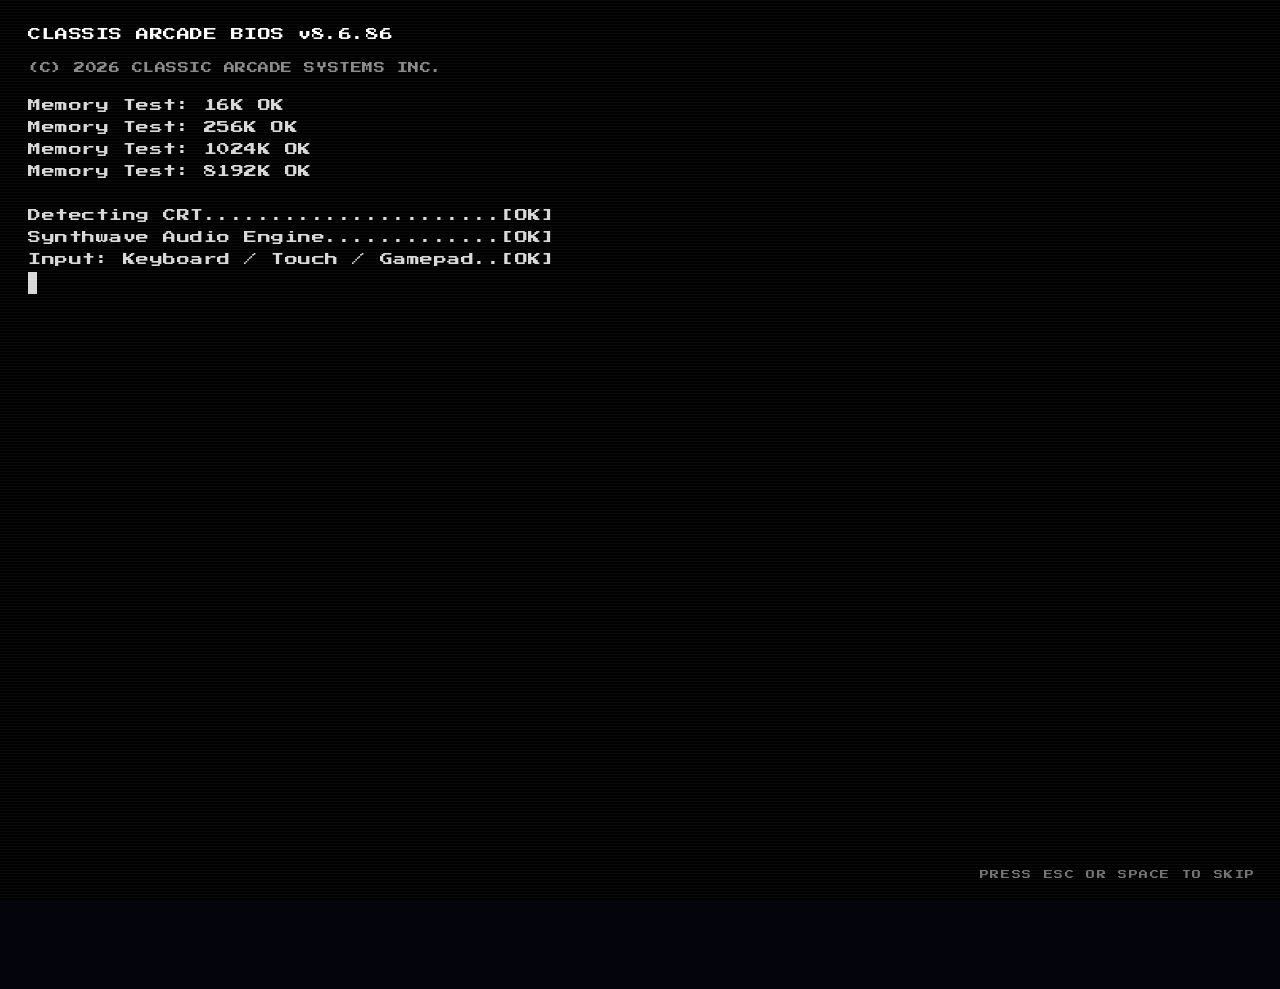
==== index.html @ fbd264af "Merge pull request #19 from Tor-zeR/dev Add OVERDRIVE music, BIOS boot overlay, and reviewer subagen" ====
<!DOCTYPE html>
<html lang="en">
<head>
  <meta charset="UTF-8">
  <meta name="viewport" content="width=device-width, initial-scale=1.0">
  <title>Classic Arcade — Play Classic Games Free Online</title>
  <meta name="description" content="Play 8 classic arcade games free in your browser. Tetrix, Chomp, Alien Wave, Neon Serpent, Robo Maze, Gold Rush, Territory and Airborne — no download, no login required.">
  <meta name="keywords" content="classic arcade games, play tetris online, pac-man online, space invaders, snake game, berzerk, lode runner, xonix, free browser games, retro arcade">
  <meta name="robots" content="index, follow">
  <link rel="canonical" href="https://classicarcade.win/">
  <meta property="og:type" content="website">
  <meta property="og:title" content="Classic Arcade — Play Classic Games Free Online">
  <meta property="og:description" content="Play 8 classic arcade games free in your browser. No download, no login required.">
  <meta property="og:url" content="https://classicarcade.win/">
  <meta property="og:site_name" content="Classic Arcade">
  <meta property="og:image" content="https://classicarcade.win/og-image.jpg">
  <meta property="og:image:width" content="1200">
  <meta property="og:image:height" content="630">
  <meta property="og:locale" content="en_US">
  <meta name="twitter:card" content="summary_large_image">
  <meta name="twitter:image" content="https://classicarcade.win/og-image.jpg">
  <meta name="twitter:title" content="Classic Arcade — Play Classic Games Free Online">
  <meta name="twitter:description" content="Play 8 classic arcade games free in your browser. Tetrix, Chomp, Alien Wave, Neon Serpent and more.">
  <script type="application/ld+json">
  {
    "@context": "https://schema.org",
    "@type": "WebSite",
    "name": "Classic Arcade",
    "url": "https://classicarcade.win/",
    "description": "Play 8 classic arcade games free in your browser. No download, no login required."
  }
  </script>
  <link rel="preconnect" href="https://fonts.googleapis.com">
  <link rel="preconnect" href="https://fonts.gstatic.com" crossorigin>
  <link href="https://fonts.googleapis.com/css2?family=Press+Start+2P&display=swap" rel="stylesheet">
  <link rel="stylesheet" href="css/style.css">
  <style>
    /* ── Background canvas ── */
    #bg {
      position: fixed;
      inset: 0;
      width: 100%;
      height: 100%;
      z-index: 0;
    }

    /* ── Page layout ── */
    .page {
      position: relative;
      z-index: 1;
      min-height: 100vh;
      min-height: 100dvh;
      display: flex;
      flex-direction: column;
      align-items: center;
    }

    /* ── Header ── */
    header {
      text-align: center;
      padding: 56px 24px 32px;
      animation: float-up 0.8s ease both;
    }

    /* Occasional neon-sign flicker — stays lit ~90% of the cycle,
       then has a brief multi-burst sputter near the end of the period. */
    @keyframes logo-flicker {
      0%,  85%           { opacity: 1;    }
      86%                { opacity: 0.15; }
      87%                { opacity: 1;    }
      88%                { opacity: 0.5;  }
      89%                { opacity: 1;    }
      90%                { opacity: 0.08; }
      91%, 93%           { opacity: 1;    }
      92%                { opacity: 0.35; }
      94%                { opacity: 0.7;  }
      95%, 100%          { opacity: 1;    }
    }

    .logo {
      font-size: clamp(32px, 7vw, 72px);
      letter-spacing: 0.22em;
      line-height: 1.3;
      display: block;
    }
    /* Each word gets a different period + delay → independent flicker */
    .logo.neon-cyan    { animation: logo-flicker  9s linear 0s      infinite; }
    .logo.neon-magenta { animation: logo-flicker 11s linear 3.4s    infinite; }

    .logo-sub {
      font-size: clamp(8px, 1.5vw, 11px);
      color: rgba(255,255,255,0.35);
      letter-spacing: 0.35em;
      margin-top: 10px;
    }

    .insert-coin {
      font-size: clamp(7px, 1.2vw, 10px);
      color: var(--green);
      letter-spacing: 0.3em;
      margin-top: 22px;
      animation: neon-pulse 1.4s ease-in-out infinite;
    }

    /* ── Games section ── */
    .games-section {
      width: 100%;
      max-width: 960px;
      padding: 16px 28px 64px;
      animation: float-up 0.8s 0.15s ease both;
    }

    .section-label {
      font-size: 8px;
      color: rgba(255,255,255,0.28);
      letter-spacing: 0.4em;
      text-align: center;
      margin-bottom: 28px;
    }

    .games-grid {
      display: grid;
      grid-template-columns: repeat(auto-fit, minmax(190px, 1fr));
      gap: 20px;
    }

    /* ── Game card ── */
    .game-card {
      position: relative;
      display: flex;
      flex-direction: column;
      align-items: center;
      text-align: center;
      text-decoration: none;
      color: var(--white);
      background: rgba(0,0,0,0.6);
      border: 2px solid transparent;
      padding: 28px 18px 22px;
      transition: transform 0.25s, box-shadow 0.25s;
      overflow: hidden;
      cursor: pointer;
    }

    /* Shine sweep on hover */
    .game-card::after {
      content: '';
      position: absolute;
      inset: 0;
      background: linear-gradient(120deg,
        transparent 30%,
        rgba(255,255,255,0.04) 50%,
        transparent 70%
      );
      opacity: 0;
      transition: opacity 0.3s;
    }
    @media (hover: hover) {
      .game-card:hover::after { opacity: 1; }
      .game-card:hover { transform: translateY(-5px); }
    }

    /* Per-card accent colors */
    .card-tetris      { border-color: var(--cyan);    box-shadow: 0 0 12px rgba(0,255,255,0.25),   inset 0 0 12px rgba(0,255,255,0.04);   }
    .card-xonix       { border-color: var(--white);   box-shadow: 0 0 12px rgba(255,255,255,0.25), inset 0 0 12px rgba(255,255,255,0.04); }
    .card-paratrooper { border-color: var(--green);   box-shadow: 0 0 12px rgba(0,255,68,0.25),    inset 0 0 12px rgba(0,255,68,0.04);    }
    .card-pacman      { border-color: var(--yellow);  box-shadow: 0 0 12px rgba(255,255,0,0.25),   inset 0 0 12px rgba(255,255,0,0.04);   }
    .card-snake       { border-color: var(--orange);  box-shadow: 0 0 12px rgba(255,136,0,0.25),   inset 0 0 12px rgba(255,136,0,0.04);   }
    .card-para        { border-color: var(--blue);    box-shadow: 0 0 12px rgba(0,136,255,0.25),   inset 0 0 12px rgba(0,136,255,0.04);   }
    .card-berzerk     { border-color: var(--purple);  box-shadow: 0 0 12px rgba(170,0,255,0.25),   inset 0 0 12px rgba(170,0,255,0.04);   }
    .card-loderunner  { border-color: var(--red);     box-shadow: 0 0 12px rgba(255,0,68,0.25),    inset 0 0 12px rgba(255,0,68,0.04);    }

    .card-tetris:hover      { box-shadow: 0 0 28px rgba(0,255,255,0.5),   inset 0 0 20px rgba(0,255,255,0.08);   }
    .card-xonix:hover       { box-shadow: 0 0 28px rgba(255,255,255,0.5), inset 0 0 20px rgba(255,255,255,0.08); }
    .card-paratrooper:hover { box-shadow: 0 0 28px rgba(0,255,68,0.5),    inset 0 0 20px rgba(0,255,68,0.08);    }
    .card-pacman:hover      { box-shadow: 0 0 28px rgba(255,255,0,0.5),   inset 0 0 20px rgba(255,255,0,0.08);   }
    .card-snake:hover       { box-shadow: 0 0 28px rgba(255,136,0,0.5),   inset 0 0 20px rgba(255,136,0,0.08);   }
    .card-para:hover        { box-shadow: 0 0 28px rgba(0,136,255,0.5),   inset 0 0 20px rgba(0,136,255,0.08);   }
    .card-berzerk:hover     { box-shadow: 0 0 28px rgba(170,0,255,0.5),   inset 0 0 20px rgba(170,0,255,0.08);   }
    .card-loderunner:hover  { box-shadow: 0 0 28px rgba(255,0,68,0.5),    inset 0 0 20px rgba(255,0,68,0.08);    }

    /* Hardcore badge */
    .hardcore-tag {
      position: absolute;
      top: 10px;
      right: 10px;
      font-size: 6px;
      letter-spacing: 0.18em;
      padding: 3px 7px;
      border: 1px solid #ff2244;
      color: #ff2244;
      text-shadow: 0 0 8px rgba(255,34,68,0.8);
      box-shadow: 0 0 8px rgba(255,34,68,0.35);
      animation: neon-pulse 1.2s ease-in-out infinite;
      pointer-events: none;
    }

    /* Disabled "coming soon" cards */
    .card-soon {
      opacity: 0.4;
      pointer-events: none;
    }

    .game-icon {
      font-size: 38px;
      line-height: 1;
      margin-bottom: 14px;
      display: block;
    }

    .game-title {
      font-size: 13px;
      letter-spacing: 0.12em;
      margin-bottom: 10px;
    }
    .card-tetris      .game-title { color: var(--cyan);    text-shadow: 0 0 10px var(--cyan);    }
    .card-xonix       .game-title { color: var(--white);   text-shadow: 0 0 10px var(--white);   }
    .card-paratrooper .game-title { color: var(--green);   text-shadow: 0 0 10px var(--green);   }
    .card-pacman      .game-title { color: var(--yellow);  text-shadow: 0 0 10px var(--yellow);  }
    .card-snake       .game-title { color: var(--orange);  text-shadow: 0 0 10px var(--orange);  }
    .card-para        .game-title { color: var(--blue);    text-shadow: 0 0 10px var(--blue);    }
    .card-berzerk     .game-title { color: var(--purple);  text-shadow: 0 0 10px var(--purple);  }
    .card-loderunner  .game-title { color: var(--red);     text-shadow: 0 0 10px var(--red);     }

    .game-desc {
      font-size: 7px;
      line-height: 2;
      color: rgba(255,255,255,0.5);
      margin-bottom: 20px;
      flex: 1;
    }

    .play-tag {
      font-size: 8px;
      letter-spacing: 0.2em;
      padding: 5px 12px;
      border: 1px solid;
    }
    .card-tetris      .play-tag { color: var(--cyan);    border-color: var(--cyan);    }
    .card-xonix       .play-tag { color: var(--white);   border-color: var(--white);   }
    .card-paratrooper .play-tag { color: var(--green);   border-color: var(--green);   }
    .card-pacman      .play-tag { color: var(--yellow);  border-color: var(--yellow);  }
    .card-snake       .play-tag { color: var(--orange);  border-color: var(--orange);  }
    .card-para        .play-tag { color: var(--blue);    border-color: var(--blue);    }
    .card-berzerk     .play-tag { color: var(--purple);  border-color: var(--purple);  }
    .card-loderunner  .play-tag { color: var(--red);     border-color: var(--red);     }

    .soon-tag {
      font-size: 7px;
      color: rgba(255,255,255,0.35);
      letter-spacing: 0.2em;
    }

    /* ── Music button ── */
    .music-btn {
      position: fixed;
      top: 16px;
      right: 20px;
      z-index: 10;
      font-family: var(--font);
      font-size: 8px;
      background: transparent;
      border: 1px solid rgba(255,0,255,0.35);
      color: rgba(255,0,255,0.6);
      padding: 5px 10px;
      cursor: pointer;
      letter-spacing: 0.1em;
      transition: all 0.15s;
    }
    @media (hover: hover) {
      .music-btn:hover { border-color: var(--magenta); color: var(--magenta); }
    }
    .music-btn:focus-visible {
      outline: 2px solid var(--magenta);
      outline-offset: 2px;
      border-color: var(--magenta);
      color: var(--magenta);
    }
    .music-btn.muted { border-color: rgba(255,255,255,0.2); color: rgba(255,255,255,0.3); }

    /* ── Footer ── */
    footer {
      font-size: 7px;
      color: rgba(255,255,255,0.2);
      letter-spacing: 0.25em;
      text-align: center;
      padding: 16px;
      margin-top: auto;
    }

    @media (max-width: 560px) {
      header { padding: 36px 16px 24px; }
      .games-section { padding: 12px 14px 40px; }
    }

    /* ── Rotate-device overlay (landscape → ask for portrait) ── */
    .rotate-prompt {
      display: none;
      position: fixed;
      inset: 0;
      z-index: 9999;
      background: #000;
      flex-direction: column;
      align-items: center;
      justify-content: center;
      gap: 20px;
    }
    .rotate-icon {
      font-size: 64px;
      color: var(--magenta);
      text-shadow: 0 0 20px var(--magenta);
      animation: rotate-hint 1.8s ease-in-out infinite;
    }
    .rotate-text {
      font-family: var(--font);
      font-size: 13px;
      color: var(--magenta);
      text-shadow: 0 0 10px var(--magenta);
      letter-spacing: 0.15em;
    }
    .rotate-sub {
      font-family: var(--font);
      font-size: 7px;
      color: rgba(255,255,255,0.4);
      letter-spacing: 0.15em;
      text-align: center;
      padding: 0 20px;
    }
    @keyframes rotate-hint {
      0%   { transform: rotate(0deg); }
      40%  { transform: rotate(-90deg); }
      60%  { transform: rotate(-90deg); }
      100% { transform: rotate(0deg); }
    }
    @media (orientation: landscape) and (max-height: 640px) {
      .rotate-prompt { display: flex; }
      .page          { display: none; }
      #music-toggle  { display: none; }
    }

    /* ── Portrait mode: 2 columns on all portrait devices ── */
    @media (orientation: portrait) {
      .games-grid {
        grid-template-columns: repeat(2, 1fr);
        gap: 16px;
      }
    }

    /* ── Portrait phones/phablets: icon + name only ──
       max-width: 640px covers phones up to ~1280px physical at DPR 2,
       or ~1920px physical at DPR 3 — well beyond any current phone.
       orientation: portrait prevents this from firing on landscape tablets. ── */
    @media (orientation: portrait) and (max-width: 640px) {
      .games-section { padding: 12px 14px 40px; }
      .games-grid { gap: 10px; }
      .game-card { padding: 20px 10px 18px; }
      .game-icon { font-size: 32px; margin-bottom: 10px; }
      .game-title { font-size: 11px; margin-bottom: 0; }
      .game-desc { display: none; }
      .play-tag { display: none; }
    }


    /* ── BIOS boot overlay (landing page only, first visit per session) ── */
    .bios-screen {
      position: fixed;
      inset: 0;
      z-index: 99999;
      background: #000;
      color: #d8d8d8;
      font-family: 'Press Start 2P', 'Courier New', monospace;
      font-size: 13px;
      line-height: 1.7;
      letter-spacing: 0.04em;
      padding: 24px 28px;
      overflow: hidden;
      transition: opacity 0.5s ease;
      pointer-events: auto;
    }
    .bios-screen.fading { opacity: 0; }
    .bios-screen.gone   { display: none; }

    /* Faint CRT scanlines on the BIOS screen */
    .bios-screen::before {
      content: '';
      position: absolute;
      inset: 0;
      background: repeating-linear-gradient(
        to bottom,
        rgba(255,255,255,0.04) 0px,
        rgba(255,255,255,0.04) 1px,
        transparent 1px,
        transparent 3px
      );
      pointer-events: none;
    }

    .bios-header {
      color: #ffffff;
      margin-bottom: 14px;
    }
    .bios-header .bios-version { color: #d8d8d8; }
    .bios-copyright { color: #8a8a8a; margin-bottom: 16px; font-size: 11px; }
    .bios-line     { white-space: pre; }
    .bios-ok       { color: #2cff5a; }
    .bios-detect   { color: #d8d8d8; }
    .bios-game     { color: #b8b8b8; }
    .bios-cursor {
      display: inline-block;
      width: 0.7em;
      background: #d8d8d8;
      animation: bios-blink 0.6s steps(1) infinite;
      color: transparent;
    }
    @keyframes bios-blink {
      50% { background: transparent; }
    }

    .bios-skip-hint {
      position: absolute;
      bottom: 18px;
      right: 24px;
      font-size: 9px;
      color: rgba(255,255,255,0.45);
      letter-spacing: 0.18em;
    }
    .bios-loading {
      position: absolute;
      inset: 0;
      display: none;
      align-items: center;
      justify-content: center;
      font-size: 18px;
      color: #ffffff;
      letter-spacing: 0.2em;
      animation: bios-load-pulse 0.6s ease-in-out infinite alternate;
    }
    .bios-screen.loading .bios-loading { display: flex; }
    .bios-screen.loading .bios-body,
    .bios-screen.loading .bios-skip-hint { opacity: 0; }
    @keyframes bios-load-pulse {
      from { opacity: 0.55; }
      to   { opacity: 1;    }
    }

    @media (max-width: 640px) {
      .bios-screen { font-size: 10px; padding: 16px 14px; }
      .bios-copyright { font-size: 8px; }
      .bios-skip-hint { font-size: 7px; bottom: 12px; right: 14px; }
      .bios-loading { font-size: 14px; }
    }

  </style>
</head>
<body>
  <div class="bios-screen" id="bios-screen" aria-hidden="true">
    <div class="bios-body" id="bios-body">
      <div class="bios-header">
        CLASSIS ARCADE BIOS v8.6.86<span class="bios-version"></span>
      </div>
      <div class="bios-copyright">(C) 2026 CLASSIC ARCADE SYSTEMS INC.</div>
      <div id="bios-lines"></div>
      <div class="bios-line" id="bios-prompt"><span class="bios-cursor">_</span></div>
    </div>
    <div class="bios-skip-hint">PRESS ESC OR SPACE TO SKIP</div>
    <div class="bios-loading" id="bios-loading">LOADING HOME PAGE...</div>
  </div>

  <script>
    // ── BIOS boot sequence (landing page only, once per session) ──
    (function () {
      const bios = document.getElementById('bios-screen');
      if (!bios) return;

      // Skip if already shown in this session
      let alreadyShown = false;
      try { alreadyShown = sessionStorage.getItem('bios_done') === '1'; } catch (e) {}
      if (alreadyShown) { bios.classList.add('gone'); return; }

      const linesEl  = document.getElementById('bios-lines');
      const promptEl = document.getElementById('bios-prompt');

      // POST sequence. Each step: { text, delay (ms before next), cls }
      // Total runtime ~4.3s before the LOADING flash.
      const steps = [
        { text: 'Memory Test: 16K OK',         delay: 80 },
        { text: 'Memory Test: 256K OK',        delay: 90 },
        { text: 'Memory Test: 1024K OK',       delay: 110 },
        { text: 'Memory Test: 8192K OK',       delay: 160 },
        { text: '',                            delay: 120 },
        { text: 'Detecting CRT......................[OK]',         delay: 220, cls: 'bios-detect' },
        { text: 'Synthwave Audio Engine.............[OK]',         delay: 230, cls: 'bios-detect' },
        { text: 'Input: Keyboard / Touch / Gamepad..[OK]',         delay: 230, cls: 'bios-detect' },
        { text: 'Coin Slot.........................[INF]',         delay: 230, cls: 'bios-detect' },
        { text: '',                            delay: 140 },
        { text: 'Loading Game Cartridges:',     delay: 200 },
        { text: '  > TETRIX............[OK]',   delay: 140, cls: 'bios-game' },
        { text: '  > CHOMP.............[OK]',   delay: 140, cls: 'bios-game' },
        { text: '  > ALIEN WAVE........[OK]',   delay: 140, cls: 'bios-game' },
        { text: '  > NEON SERPENT......[OK]',   delay: 140, cls: 'bios-game' },
        { text: '  > ROBO MAZE.........[OK]',   delay: 140, cls: 'bios-game' },
        { text: '  > AIRBORNE..........[OK]',   delay: 140, cls: 'bios-game' },
        { text: '  > TERRITORY.........[OK]',   delay: 140, cls: 'bios-game' },
        { text: '  > GOLD RUSH.........[OK]',   delay: 200, cls: 'bios-game' },
        { text: '',                            delay: 140 },
        { text: '8 CARTRIDGES READY.',          delay: 380 },
      ];

      let stepIdx = 0;
      let timers  = [];
      let done    = false;

      function clearTimers() {
        for (let i = 0; i < timers.length; i++) clearTimeout(timers[i]);
        timers = [];
      }

      function appendLine(text, cls) {
        const div = document.createElement('div');
        div.className = 'bios-line' + (cls ? ' ' + cls : '');
        // Use a non-breaking space so empty lines still take vertical room.
        div.textContent = text || ' ';
        linesEl.appendChild(div);
      }

      function runStep() {
        if (done) return;
        if (stepIdx >= steps.length) { finishPOST(); return; }
        const s = steps[stepIdx++];
        appendLine(s.text, s.cls);
        // Keep the cursor pinned to the bottom by moving it past the new line.
        linesEl.parentNode.insertBefore(promptEl, linesEl.nextSibling);
        timers.push(setTimeout(runStep, s.delay));
      }

      function finishPOST() {
        if (done) return;
        // Show the LOADING flash for ~500ms, then fade the screen out.
        bios.classList.add('loading');
        timers.push(setTimeout(reveal, 600));
      }

      function reveal() {
        if (done) return;
        done = true;
        clearTimers();
        try { sessionStorage.setItem('bios_done', '1'); } catch (e) {}
        bios.classList.add('fading');
        // Remove from layout after the 0.5s opacity transition finishes.
        setTimeout(function () { bios.classList.add('gone'); }, 550);
      }

      function onSkip(e) {
        const k = e.key;
        if (k === 'Escape' || k === ' ' || k === 'Spacebar') {
          e.preventDefault();
          finishPOST();
        }
      }

      document.addEventListener('keydown', onSkip, { once: false });
      // Kick the sequence off.
      timers.push(setTimeout(runStep, 180));
    })();
  </script>

  <canvas id="bg"></canvas>
  <button class="music-btn muted" id="music-toggle">♪ OFF</button>

  <div class="rotate-prompt" id="rotate-prompt">
    <div class="rotate-icon">⟳</div>
    <div class="rotate-text">ROTATE DEVICE</div>
    <div class="rotate-sub">CLASSIC ARCADE IS BEST IN PORTRAIT MODE</div>
  </div>

  <div class="page">
    <header>
      <span class="logo neon-cyan">CLASSIC</span>
      <span class="logo neon-magenta">ARCADE</span>
      <p class="logo-sub">EST. 1980 · REMASTERED 2026</p>
      <p class="insert-coin">► INSERT COIN TO CONTINUE ◄</p>
    </header>

    <main class="games-section">
      <p class="section-label">// SELECT YOUR GAME //</p>
      <div class="games-grid">

        <a href="tetris/index.html" class="game-card card-tetris">
          <span class="game-icon">▦</span>
          <h2 class="game-title">TETRIX</h2>
          <p class="game-desc">Stack the falling<br>tetrominoes.<br>Clear the lines.</p>
          <span class="play-tag">► PLAY</span>
        </a>

        <a href="xonix/index.html" class="game-card card-xonix">
          <span class="game-icon">◈</span>
          <h2 class="game-title">TERRITORY</h2>
          <p class="game-desc">Capture territory<br>without getting<br>intercepted.</p>
          <span class="play-tag">► PLAY</span>
        </a>

        <a href="space-invaders/index.html" class="game-card card-paratrooper">
          <span class="game-icon">👾</span>
          <h2 class="game-title">ALIEN WAVE</h2>
          <p class="game-desc">Defend Earth from<br>the alien fleet<br>descending above.</p>
          <span class="play-tag">► PLAY</span>
        </a>

        <a href="pac-man/index.html" class="game-card card-pacman">
          <span class="game-icon">◕</span>
          <h2 class="game-title">CHOMP</h2>
          <p class="game-desc">Eat the dots.<br>Dodge the ghosts.<br>3 different mazes.</p>
          <span class="play-tag">► PLAY</span>
        </a>

        <a href="snake/index.html" class="game-card card-snake">
          <span class="game-icon">🐍</span>
          <h2 class="game-title">NEON SERPENT</h2>
          <p class="game-desc">Eat. Grow. Don't<br>bite your own tail.<br>How long can you last?</p>
          <span class="play-tag">► PLAY</span>
        </a>

        <a href="lode-runner/index.html" class="game-card card-loderunner">
          <span class="game-icon">🏆</span>
          <h2 class="game-title">GOLD RUSH</h2>
          <p class="game-desc">Collect the gold.<br>Dig traps for guards.<br>Escape every level.</p>
          <span class="play-tag">► PLAY</span>
        </a>

        <a href="paratrooper/index.html" class="game-card card-para">
          <span class="game-icon">🪂</span>
          <h2 class="game-title">AIRBORNE</h2>
          <p class="game-desc">Man the turret.<br>Shoot down planes<br>and paratroopers.</p>
          <span class="play-tag">► PLAY</span>
        </a>

        <a href="berzerk/index.html" class="game-card card-berzerk">
          <span class="game-icon">🤖</span>
          <h2 class="game-title">ROBO MAZE</h2>
          <p class="game-desc">Blast the robots.<br>Escape each room.<br>Evil Brotto won't stop.</p>
          <span class="play-tag">► PLAY</span>
        </a>

      </div>
    </main>

    <footer>© 2026 CLASSIC ARCADE · VIBECODED BY Bažin_z_Jožin</footer>
    <p class="disclaimer">Fan-made tribute · Not affiliated with or endorsed by any original game publisher</p>
  </div>

  <script src="js/common.js"></script>
  <script>
    NeonArcade.setTrack(0);  // landing page starts silent; first click → CHIP
    document.getElementById('music-toggle').addEventListener('click', function () {
      const { track, name } = NeonArcade.cycleTrack();
      this.textContent = '♪ ' + name;
      this.classList.toggle('muted', track === 0);
    });
  </script>

  <!-- Synthwave background -->
  <script>
    (function () {
      const canvas = document.getElementById('bg');
      const ctx    = canvas.getContext('2d');
      let W, H, t = 0;

      // Pre-initialise each star with its own random blink frequency and phase
      const STARS = Array.from({ length: 90 }, (_, i) => ({
        fx: Math.abs(Math.sin(i * 127.3)),   // x position fraction (0-1)
        fy: Math.abs(Math.sin(i * 311.7)),   // y position fraction (0-1)
        sz: 0.4 + Math.abs(Math.sin(i * 53.1)) * 0.9,
        freq:  0.4 + Math.random() * 2.8,   // blink speed: some slow, some fast
        phase: Math.random() * Math.PI * 2, // random start offset
      }));

      // ── Shooting stars & comets state ────────────────────────
      let shootingStars = [];
      let comets        = [];
      let ssTimer = 1 + Math.random() * 2;   // seconds until next shooting star
      let cmTimer = 5 + Math.random() * 8;   // seconds until next comet

      function spawnShootingStar() {
        const spd = 380 + Math.random() * 280;
        const deg = (72 + Math.random() * 36) * Math.PI / 180; // nearly vertical, slight tilt
        const dir = Math.random() < 0.5 ? 1 : -1;
        shootingStars.push({
          x: Math.random() * W,
          y: Math.random() * H * 0.5,
          vx: dir * spd * Math.cos(deg),
          vy: spd * Math.sin(deg),
          tailLen: 22 + Math.random() * 28,
          life: 1,
          decay: 1 / (0.22 + Math.random() * 0.22),
          spd,
        });
      }

      function spawnComet() {
        const spd  = 160 + Math.random() * 140;
        const deg  = (12 + Math.random() * 28) * Math.PI / 180; // shallow diagonal
        const dir  = Math.random() < 0.6 ? 1 : -1;
        const rgbs = [[255,255,255],[200,255,255],[255,210,255],[255,255,200]];
        comets.push({
          x: dir === 1 ? -80 : W + 80,
          y: 20 + Math.random() * H * 0.42,
          vx: dir * spd * Math.cos(deg),
          vy: spd * Math.sin(deg),
          tailLen: 90 + Math.random() * 90,
          life: 1,
          decay: 1 / (1.0 + Math.random() * 1.0),
          spd,
          rgb: rgbs[Math.floor(Math.random() * rgbs.length)],
          hw: 2.5 + Math.random() * 1.5,
        });
      }

      function resize() {
        W = canvas.width  = window.innerWidth;
        H = canvas.height = window.innerHeight;
      }

      function draw() {
        // ── Sky ──
        const sky = ctx.createLinearGradient(0, 0, 0, H * 0.66);
        sky.addColorStop(0,   '#010010');
        sky.addColorStop(0.5, '#0c0022');
        sky.addColorStop(1,   '#1a0035');
        ctx.fillStyle = sky;
        ctx.fillRect(0, 0, W, H * 0.66);

        // ── Ground ──
        const gnd = ctx.createLinearGradient(0, H * 0.66, 0, H);
        gnd.addColorStop(0, '#0a0018');
        gnd.addColorStop(1, '#020008');
        ctx.fillStyle = gnd;
        ctx.fillRect(0, H * 0.66, W, H * 0.34);

        const hor = H * 0.66;
        const cx  = W / 2;

        // ── Stars (each blinks at its own random rate) ──
        for (const s of STARS) {
          const sx = s.fx * W;
          const sy = s.fy * hor * 0.88;
          // Squared sine gives brief bright flashes rather than slow fades
          const raw = Math.sin(s.phase + t * s.freq);
          const br  = 0.08 + 0.92 * raw * raw;
          ctx.fillStyle = `rgba(255,255,255,${br * 0.9})`;
          ctx.beginPath();
          ctx.arc(sx, sy, s.sz, 0, Math.PI * 2);
          ctx.fill();
        }

        // ── Shooting stars ──
        for (const s of shootingStars) {
          const nx = s.vx / s.spd, ny = s.vy / s.spd;
          const tx = s.x - nx * s.tailLen * s.life;
          const ty = s.y - ny * s.tailLen * s.life;
          const a  = s.life * 0.9;
          const sg = ctx.createLinearGradient(tx, ty, s.x, s.y);
          sg.addColorStop(0, 'rgba(255,255,255,0)');
          sg.addColorStop(1, `rgba(255,255,255,${a})`);
          ctx.strokeStyle = sg;
          ctx.lineWidth   = 1.5;
          ctx.beginPath(); ctx.moveTo(tx, ty); ctx.lineTo(s.x, s.y); ctx.stroke();
          ctx.fillStyle = `rgba(255,255,255,${a})`;
          ctx.beginPath(); ctx.arc(s.x, s.y, 1.5, 0, Math.PI * 2); ctx.fill();
        }

        // ── Comets ──
        ctx.lineCap = 'round';
        for (const c of comets) {
          const nx = c.vx / c.spd, ny = c.vy / c.spd;
          const tx = c.x - nx * c.tailLen;
          const ty = c.y - ny * c.tailLen;
          const a  = Math.min(1, c.life * 3) * c.life * 0.85;
          const [r, g, b] = c.rgb;
          const cg = ctx.createLinearGradient(tx, ty, c.x, c.y);
          cg.addColorStop(0,   `rgba(${r},${g},${b},0)`);
          cg.addColorStop(0.5, `rgba(${r},${g},${b},${a * 0.3})`);
          cg.addColorStop(1,   `rgba(${r},${g},${b},${a})`);
          ctx.strokeStyle = cg;
          ctx.lineWidth   = c.hw;
          ctx.beginPath(); ctx.moveTo(tx, ty); ctx.lineTo(c.x, c.y); ctx.stroke();
          // Glowing head
          ctx.shadowColor = `rgba(${r},${g},${b},0.9)`;
          ctx.shadowBlur  = 14;
          ctx.fillStyle   = `rgba(${r},${g},${b},${a})`;
          ctx.beginPath(); ctx.arc(c.x, c.y, c.hw + 1.5, 0, Math.PI * 2); ctx.fill();
          ctx.shadowBlur  = 0;
        }
        ctx.lineCap = 'butt';

        // ── Sun glow halo ──
        const halo = ctx.createRadialGradient(cx, hor, 0, cx, hor, (H > W ? H : W) * 0.55);
        halo.addColorStop(0,   'rgba(255,0,140,0.45)');
        halo.addColorStop(0.3, 'rgba(180,0,220,0.18)');
        halo.addColorStop(1,   'transparent');
        ctx.fillStyle = halo;
        ctx.fillRect(0, 0, W, H * 0.66);

        // ── Sun half-circle ──
        const sunR = (H > W ? H : Math.min(W, H)) * 0.13;
        ctx.save();
        ctx.beginPath();
        ctx.arc(cx, hor, sunR, Math.PI, 0);
        ctx.closePath();
        const sunG = ctx.createRadialGradient(cx, hor - sunR * 0.3, 0, cx, hor, sunR);
        sunG.addColorStop(0,   '#ffffff');
        sunG.addColorStop(0.15,'#ffaaff');
        sunG.addColorStop(0.5, '#ff00aa');
        sunG.addColorStop(1,   '#8800ff');
        ctx.fillStyle = sunG;
        ctx.fill();
        // Horizontal stripe mask
        const stripes = 9;
        for (let i = 0; i < stripes; i++) {
          const frac = i / stripes;
          const ly   = hor - sunR * (1 - frac) * 0.92;
          const hw   = Math.sqrt(Math.max(0, sunR * sunR - (ly - hor) ** 2));
          ctx.fillStyle = 'rgba(6,0,18,0.6)';
          ctx.fillRect(cx - hw, ly - 1.8, hw * 2, 3.6);
        }
        ctx.restore();

        // ── Perspective grid (ground) ──
        const speed  = 0.18;
        const offset = (t * speed) % 1;
        const VP = hor; // vanishing point y
        const linesV = 18;
        const linesH = 16;

        ctx.save();

        // Vertical lines — gradient is identical for every line, build it once.
        const vLg = ctx.createLinearGradient(0, VP, 0, H);
        vLg.addColorStop(0, 'rgba(0,255,255,0)');
        vLg.addColorStop(0.25, 'rgba(0,255,255,0.45)');
        vLg.addColorStop(1, 'rgba(0,255,255,0.12)');
        ctx.strokeStyle = vLg;
        ctx.lineWidth   = 1;
        for (let i = -linesV; i <= linesV; i++) {
          const xf = i / linesV;
          const xH = cx + xf * W * 0.55;  // at horizon (narrower)
          const xB = cx + xf * W * 3.5;   // at bottom  (wider)
          ctx.beginPath();
          ctx.moveTo(xH, VP);
          ctx.lineTo(xB, H);
          ctx.stroke();
        }

        // Horizontal lines (scrolling)
        for (let i = 0; i <= linesH; i++) {
          const p = (i + offset) / linesH;
          const y = VP + (H - VP) * p;
          const tf = (y - VP) / (H - VP);
          const hw = (W * 0.55 + W * 3 * tf);
          const alpha = tf * 0.55;
          ctx.strokeStyle = `rgba(255,0,255,${alpha})`;
          ctx.lineWidth   = 1;
          ctx.beginPath();
          ctx.moveTo(cx - hw, y);
          ctx.lineTo(cx + hw, y);
          ctx.stroke();
        }

        ctx.restore();
      }

      let lastTime = 0;
      let rafId    = 0;
      function loop(now) {
        const dt = lastTime ? Math.min((now - lastTime) / 1000, 0.05) : 0;
        lastTime = now;
        t += dt;

        // Shooting stars — spawn & update
        ssTimer -= dt;
        if (ssTimer <= 0) { spawnShootingStar(); ssTimer = 1.5 + Math.random() * 3; }
        for (const s of shootingStars) {
          s.x += s.vx * dt; s.y += s.vy * dt; s.life -= s.decay * dt;
        }
        shootingStars = shootingStars.filter(s => s.life > 0 && s.y < H * 0.68);

        // Comets — spawn & update
        cmTimer -= dt;
        if (cmTimer <= 0) { spawnComet(); cmTimer = 7 + Math.random() * 10; }
        for (const c of comets) {
          c.x += c.vx * dt; c.y += c.vy * dt; c.life -= c.decay * dt;
        }
        comets = comets.filter(c => c.life > 0 && c.y < H * 0.68 && c.x > -200 && c.x < W + 200);

        draw();
        rafId = requestAnimationFrame(loop);
      }

      // Live reaction to the OS reduced-motion setting — flipping the toggle
      // pauses/resumes the synthwave loop without requiring a page reload.
      const reduceMotion = window.matchMedia('(prefers-reduced-motion: reduce)');
      function applyMotionPreference() {
        if (reduceMotion.matches) {
          if (rafId) { cancelAnimationFrame(rafId); rafId = 0; }
          draw();   // single static frame
        } else if (!rafId) {
          lastTime = 0;
          rafId = requestAnimationFrame(loop);
        }
      }
      reduceMotion.addEventListener('change', applyMotionPreference);

      window.addEventListener('resize', resize);
      resize();
      applyMotionPreference();
    })();
  </script>

</body>
</html>
---- css/style.css ----
@import url('https://fonts.googleapis.com/css2?family=Press+Start+2P&display=swap');

/* ============================================================
   CSS Variables
   ============================================================ */
:root {
  --cyan:    #00ffff;
  --magenta: #ff00ff;
  --green:   #00ff44;
  --yellow:  #ffff00;
  --orange:  #ff8800;
  --pink:    #ff0088;
  --blue:    #0088ff;
  --red:     #ff0044;
  --purple:  #aa00ff;
  --white:   #ffffff;
  --bg:      #04040c;
  --font:    'Press Start 2P', 'Courier New', monospace;
}

/* ============================================================
   Reset & Base
   ============================================================ */
*, *::before, *::after {
  margin: 0;
  padding: 0;
  box-sizing: border-box;
}

html, body {
  height: 100%;
  background: var(--bg);
  color: var(--white);
  font-family: var(--font);
  overflow-x: hidden;
}

/* ============================================================
   CRT Effects
   ============================================================ */

/* Scanlines */
body::after {
  content: '';
  position: fixed;
  inset: 0;
  background: repeating-linear-gradient(
    0deg,
    transparent 0px,
    transparent 3px,
    rgba(0, 0, 0, 0.18) 3px,
    rgba(0, 0, 0, 0.18) 4px
  );
  pointer-events: none;
  z-index: 9998;
  animation: crt-flicker 12s infinite;
}

/* Vignette */
body::before {
  content: '';
  position: fixed;
  inset: 0;
  background: radial-gradient(ellipse at center,
    transparent 55%,
    rgba(0, 0, 0, 0.65) 100%
  );
  pointer-events: none;
  z-index: 9997;
}

@keyframes crt-flicker {
  0%,  88%, 90%, 92%, 95%, 100% { opacity: 1; }
  89% { opacity: 0.96; }
  91% { opacity: 0.93; }
  93% { opacity: 0.98; }
  96% { opacity: 0.91; }
}

/* ============================================================
   Neon Text
   ============================================================ */
.neon-cyan    { color: var(--cyan);    text-shadow: 0 0 6px var(--cyan),    0 0 14px var(--cyan),    0 0 30px var(--cyan);    }
.neon-magenta { color: var(--magenta); text-shadow: 0 0 6px var(--magenta), 0 0 14px var(--magenta), 0 0 30px var(--magenta); }
.neon-green   { color: var(--green);   text-shadow: 0 0 6px var(--green),   0 0 14px var(--green),   0 0 30px var(--green);   }
.neon-yellow  { color: var(--yellow);  text-shadow: 0 0 6px var(--yellow),  0 0 14px var(--yellow),  0 0 30px var(--yellow);  }
.neon-pink    { color: var(--pink);    text-shadow: 0 0 6px var(--pink),    0 0 14px var(--pink),    0 0 30px var(--pink);    }
.neon-orange  { color: var(--orange);  text-shadow: 0 0 6px var(--orange),  0 0 14px var(--orange),  0 0 30px var(--orange);  }

/* ============================================================
   Neon Borders
   ============================================================ */
.neon-border-cyan    { border: 2px solid var(--cyan);    box-shadow: 0 0 8px var(--cyan),    inset 0 0 8px rgba(0,255,255,0.08);    }
.neon-border-magenta { border: 2px solid var(--magenta); box-shadow: 0 0 8px var(--magenta), inset 0 0 8px rgba(255,0,255,0.08); }
.neon-border-green   { border: 2px solid var(--green);   box-shadow: 0 0 8px var(--green),   inset 0 0 8px rgba(0,255,68,0.08);   }
.neon-border-yellow  { border: 2px solid var(--yellow);  box-shadow: 0 0 8px var(--yellow),  inset 0 0 8px rgba(255,255,0,0.08);  }

/* ============================================================
   Animations
   ============================================================ */
@keyframes neon-pulse {
  0%, 100% { opacity: 1; }
  50%       { opacity: 0.65; }
}

@keyframes neon-flicker {
  0%, 18%, 20%, 22%, 53%, 55%, 100% { opacity: 1;   }
  19%, 21%, 54%                      { opacity: 0.3; }
}

@keyframes float-up {
  from { transform: translateY(6px); opacity: 0; }
  to   { transform: translateY(0);   opacity: 1; }
}

.pulse   { animation: neon-pulse   2s ease-in-out infinite; }
.flicker { animation: neon-flicker 5s linear infinite; }

/* ============================================================
   Shared UI Components
   ============================================================ */

/* Back link */
.back-link {
  font-family: var(--font);
  font-size: 9px;
  color: var(--cyan);
  text-decoration: none;
  letter-spacing: 0.15em;
  display: inline-flex;
  align-items: center;
  gap: 8px;
  transition: text-shadow 0.2s;
}
@media (hover: hover) {
  .back-link:hover { text-shadow: 0 0 12px var(--cyan); }
}
.back-link:focus-visible {
  outline: 2px solid var(--cyan);
  outline-offset: 3px;
  text-shadow: 0 0 12px var(--cyan);
}

/* Stat box */
.stat-box {
  padding: 10px 14px;
  background: rgba(0,0,0,0.5);
  border: 1px solid rgba(0,255,255,0.25);
}
.stat-label {
  font-size: 7px;
  color: rgba(255,255,255,0.4);
  letter-spacing: 0.2em;
  margin-bottom: 6px;
}
.stat-value {
  font-size: 14px;
  color: var(--cyan);
  text-shadow: 0 0 8px var(--cyan);
}

/* Button */
.btn {
  font-family: var(--font);
  font-size: 10px;
  letter-spacing: 0.15em;
  padding: 10px 20px;
  background: transparent;
  border: 2px solid var(--cyan);
  color: var(--cyan);
  box-shadow: 0 0 8px var(--cyan), inset 0 0 8px rgba(0,255,255,0.05);
  cursor: pointer;
  transition: all 0.15s;
  text-transform: uppercase;
}
@media (hover: hover) {
  .btn:hover {
    background: rgba(0,255,255,0.12);
    box-shadow: 0 0 20px var(--cyan), inset 0 0 16px rgba(0,255,255,0.12);
  }
}
.btn:active { transform: scale(0.96); }
.btn:focus-visible {
  outline: 2px solid var(--cyan);
  outline-offset: 3px;
  background: rgba(0,255,255,0.12);
}

/* Music controls group (track cycle + mute, right side of topbar) */
.music-controls {
  display: flex;
  align-items: center;
  gap: 6px;
}

/* Music mute button (shared across all games) */
.music-mute-btn {
  font-family: var(--font);
  font-size: 8px;
  background: transparent;
  border: 1px solid rgba(0,255,0,0.45);
  color: rgba(0,255,0,0.75);
  padding: 5px 10px;
  cursor: pointer;
  letter-spacing: 0.1em;
  transition: all 0.15s;
}
@media (hover: hover) {
  .music-mute-btn:hover { border-color: var(--green); color: var(--green); }
}
.music-mute-btn:focus-visible {
  outline: 2px solid var(--green);
  outline-offset: 2px;
  border-color: var(--green);
  color: var(--green);
}
.music-mute-btn.off   { border-color: rgba(255,255,255,0.2); color: rgba(255,255,255,0.3); }

/* Pause button (mobile only, shared across all games) */
.pause-btn {
  display: none;
  font-family: var(--font);
  font-size: 10px;
  background: transparent;
  border: 1px solid rgba(255,255,255,0.35);
  color: rgba(255,255,255,0.75);
  padding: 5px 10px;
  cursor: pointer;
  letter-spacing: 0.1em;
  transition: all 0.15s;
}
.pause-btn:active { background: rgba(255,255,255,0.12); }
.pause-btn:focus-visible {
  outline: 2px solid rgba(255,255,255,0.85);
  outline-offset: 2px;
  background: rgba(255,255,255,0.12);
  color: rgba(255,255,255,1);
}
@media (pointer: coarse) {
  .pause-btn { display: inline-block; }
}

/* Generic hide utility (the per-game .overlay.hidden rules still work — both
   apply display:none and the cascade stays predictable). */
.hidden { display: none !important; }

/* Scrollbar */
::-webkit-scrollbar { width: 4px; }
::-webkit-scrollbar-track { background: var(--bg); }
::-webkit-scrollbar-thumb { background: var(--cyan); box-shadow: 0 0 6px var(--cyan); }

/* Static synthwave background (shared by per-game pages that don't render
   their own animated background). Used as a sibling of .page. */
.bg-static {
  position: fixed;
  inset: 0;
  z-index: 0;
  background: radial-gradient(ellipse at 50% 110%, #1a0035 0%, #0a0018 40%, #020008 100%);
  pointer-events: none;
}

/* Disclaimer */
.disclaimer {
  font-family: var(--font);
  font-size: 7px;
  color: rgba(255,255,255,0.45);
  text-align: center;
  padding: 12px 16px 18px;
  letter-spacing: 0.08em;
  line-height: 2;
}

/* ============================================================
   Reduced Motion — global kill switch for the persistent CRT
   flicker, neon pulses, logo flicker, rotate-hint, float-up,
   etc. Per-game animations inherit this via the universal rule.
   ============================================================ */
@media (prefers-reduced-motion: reduce) {
  *,
  *::before,
  *::after {
    animation-duration: 0.001ms !important;
    animation-iteration-count: 1 !important;
    transition-duration: 0.001ms !important;
  }
}
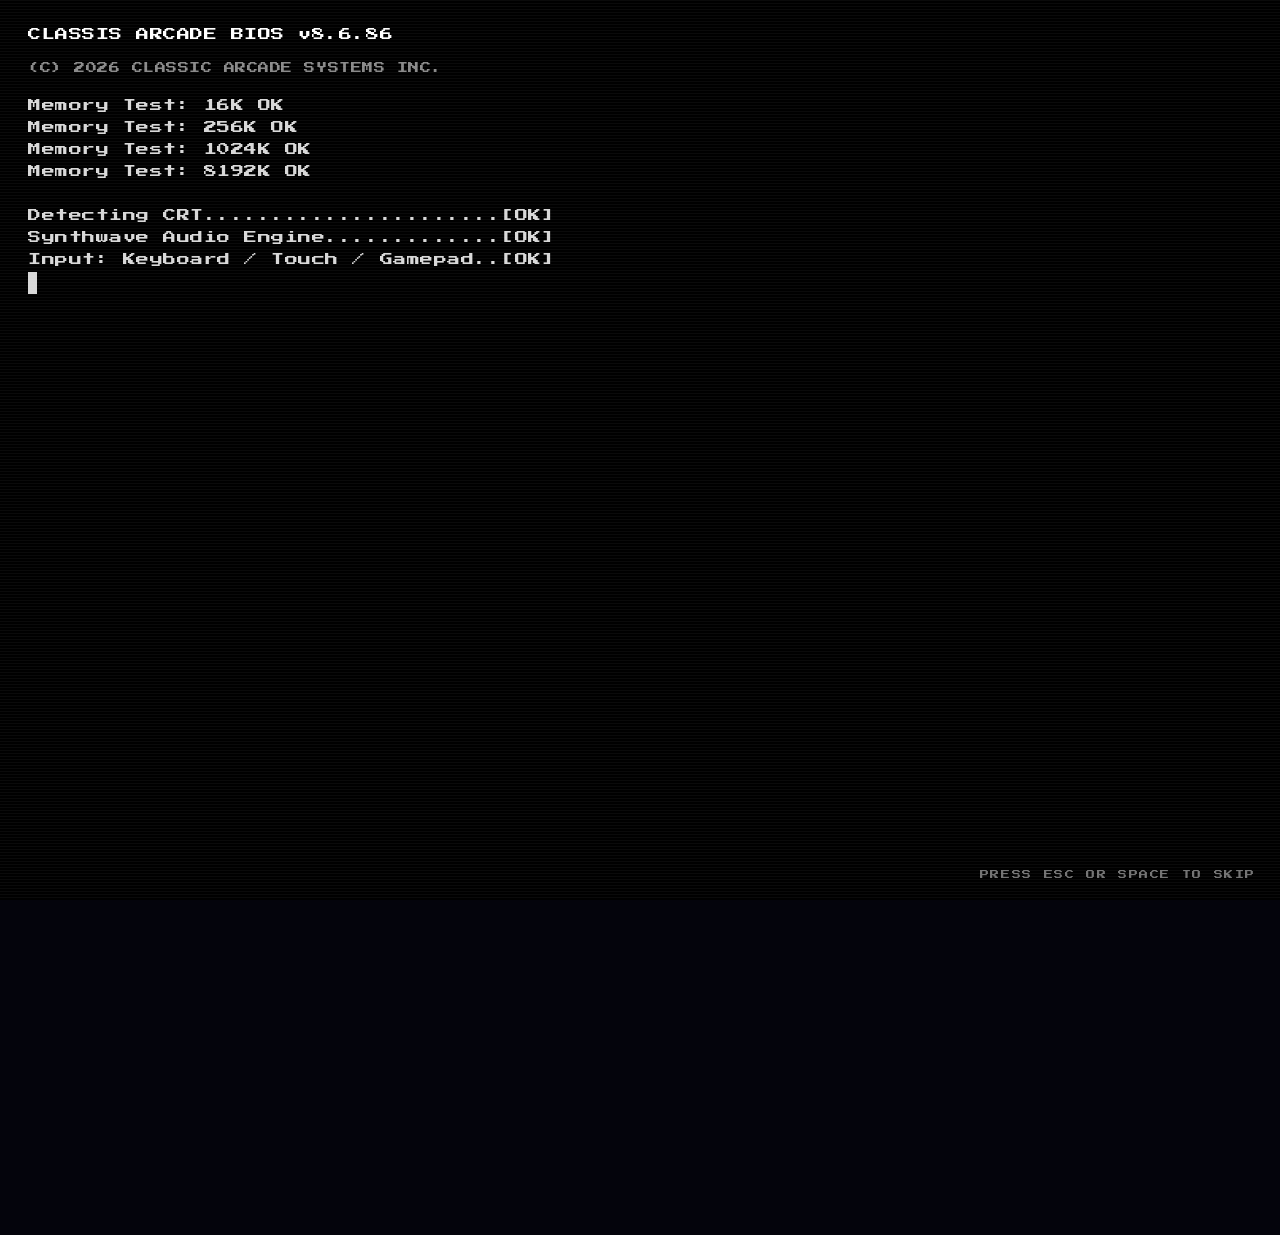
==== commit b99dee2a: "SEO + a11y pass — h1 tags, og:type, aria-labels, sitemap - sitemap.xml: add /highway/ entry and refr" ====
--- a/index.html
+++ b/index.html
@@ -4,13 +4,13 @@
   <meta charset="UTF-8">
   <meta name="viewport" content="width=device-width, initial-scale=1.0">
   <title>Classic Arcade — Play Classic Games Free Online</title>
-  <meta name="description" content="Play 8 classic arcade games free in your browser. Tetrix, Chomp, Alien Wave, Neon Serpent, Robo Maze, Gold Rush, Territory and Airborne — no download, no login required.">
-  <meta name="keywords" content="classic arcade games, play tetris online, pac-man online, space invaders, snake game, berzerk, lode runner, xonix, free browser games, retro arcade">
+  <meta name="description" content="Play 9 classic arcade games free in your browser. Tetrix, Chomp, Alien Wave, Neon Serpent, Robo Maze, Gold Rush, Territory, Airborne and Highway Delivery — no download, no login.">
+  <meta name="keywords" content="classic arcade games, play tetris online, pac-man online, space invaders, snake game, berzerk, lode runner, xonix, highway game, free browser games, retro arcade">
   <meta name="robots" content="index, follow">
   <link rel="canonical" href="https://classicarcade.win/">
   <meta property="og:type" content="website">
   <meta property="og:title" content="Classic Arcade — Play Classic Games Free Online">
-  <meta property="og:description" content="Play 8 classic arcade games free in your browser. No download, no login required.">
+  <meta property="og:description" content="Play 9 classic arcade games free in your browser. No download, no login required.">
   <meta property="og:url" content="https://classicarcade.win/">
   <meta property="og:site_name" content="Classic Arcade">
   <meta property="og:image" content="https://classicarcade.win/og-image.jpg">
@@ -20,14 +20,45 @@
   <meta name="twitter:card" content="summary_large_image">
   <meta name="twitter:image" content="https://classicarcade.win/og-image.jpg">
   <meta name="twitter:title" content="Classic Arcade — Play Classic Games Free Online">
-  <meta name="twitter:description" content="Play 8 classic arcade games free in your browser. Tetrix, Chomp, Alien Wave, Neon Serpent and more.">
+  <meta name="twitter:description" content="Play 9 classic arcade games free in your browser. Tetrix, Chomp, Alien Wave, Neon Serpent, Highway Delivery and more.">
   <script type="application/ld+json">
   {
     "@context": "https://schema.org",
-    "@type": "WebSite",
-    "name": "Classic Arcade",
-    "url": "https://classicarcade.win/",
-    "description": "Play 8 classic arcade games free in your browser. No download, no login required."
+    "@graph": [
+      {
+        "@type": "WebSite",
+        "@id": "https://classicarcade.win/#website",
+        "name": "Classic Arcade",
+        "url": "https://classicarcade.win/",
+        "description": "Play 9 classic arcade games free in your browser. No download, no login required.",
+        "potentialAction": {
+          "@type": "SearchAction",
+          "target": "https://classicarcade.win/?q={search_term_string}",
+          "query-input": "required name=search_term_string"
+        }
+      },
+      {
+        "@type": "Organization",
+        "@id": "https://classicarcade.win/#organization",
+        "name": "Classic Arcade",
+        "url": "https://classicarcade.win/"
+      },
+      {
+        "@type": "ItemList",
+        "name": "Classic Arcade Games",
+        "itemListElement": [
+          {"@type":"ListItem","position":1,"name":"Tetrix","url":"https://classicarcade.win/tetris/"},
+          {"@type":"ListItem","position":2,"name":"Territory","url":"https://classicarcade.win/xonix/"},
+          {"@type":"ListItem","position":3,"name":"Alien Wave","url":"https://classicarcade.win/space-invaders/"},
+          {"@type":"ListItem","position":4,"name":"Chomp","url":"https://classicarcade.win/pac-man/"},
+          {"@type":"ListItem","position":5,"name":"Neon Serpent","url":"https://classicarcade.win/snake/"},
+          {"@type":"ListItem","position":6,"name":"Gold Rush","url":"https://classicarcade.win/lode-runner/"},
+          {"@type":"ListItem","position":7,"name":"Airborne","url":"https://classicarcade.win/paratrooper/"},
+          {"@type":"ListItem","position":8,"name":"Robo Maze","url":"https://classicarcade.win/berzerk/"},
+          {"@type":"ListItem","position":9,"name":"Highway Delivery","url":"https://classicarcade.win/highway/"}
+        ]
+      }
+    ]
   }
   </script>
   <link rel="preconnect" href="https://fonts.googleapis.com">
@@ -168,6 +199,7 @@
     .card-para        { border-color: var(--blue);    box-shadow: 0 0 12px rgba(0,136,255,0.25),   inset 0 0 12px rgba(0,136,255,0.04);   }
     .card-berzerk     { border-color: var(--purple);  box-shadow: 0 0 12px rgba(170,0,255,0.25),   inset 0 0 12px rgba(170,0,255,0.04);   }
     .card-loderunner  { border-color: var(--red);     box-shadow: 0 0 12px rgba(255,0,68,0.25),    inset 0 0 12px rgba(255,0,68,0.04);    }
+    .card-highway     { border-color: var(--magenta); box-shadow: 0 0 12px rgba(255,0,255,0.25),   inset 0 0 12px rgba(255,0,255,0.04);   }
 
     .card-tetris:hover      { box-shadow: 0 0 28px rgba(0,255,255,0.5),   inset 0 0 20px rgba(0,255,255,0.08);   }
     .card-xonix:hover       { box-shadow: 0 0 28px rgba(255,255,255,0.5), inset 0 0 20px rgba(255,255,255,0.08); }
@@ -177,6 +209,7 @@
     .card-para:hover        { box-shadow: 0 0 28px rgba(0,136,255,0.5),   inset 0 0 20px rgba(0,136,255,0.08);   }
     .card-berzerk:hover     { box-shadow: 0 0 28px rgba(170,0,255,0.5),   inset 0 0 20px rgba(170,0,255,0.08);   }
     .card-loderunner:hover  { box-shadow: 0 0 28px rgba(255,0,68,0.5),    inset 0 0 20px rgba(255,0,68,0.08);    }
+    .card-highway:hover     { box-shadow: 0 0 28px rgba(255,0,255,0.5),   inset 0 0 20px rgba(255,0,255,0.08);   }
 
     /* Hardcore badge */
     .hardcore-tag {
@@ -220,6 +253,7 @@
     .card-para        .game-title { color: var(--blue);    text-shadow: 0 0 10px var(--blue);    }
     .card-berzerk     .game-title { color: var(--purple);  text-shadow: 0 0 10px var(--purple);  }
     .card-loderunner  .game-title { color: var(--red);     text-shadow: 0 0 10px var(--red);     }
+    .card-highway     .game-title { color: var(--magenta); text-shadow: 0 0 10px var(--magenta); }
 
     .game-desc {
       font-size: 7px;
@@ -243,6 +277,7 @@
     .card-para        .play-tag { color: var(--blue);    border-color: var(--blue);    }
     .card-berzerk     .play-tag { color: var(--purple);  border-color: var(--purple);  }
     .card-loderunner  .play-tag { color: var(--red);     border-color: var(--red);     }
+    .card-highway     .play-tag { color: var(--magenta); border-color: var(--magenta); }
 
     .soon-tag {
       font-size: 7px;
@@ -500,9 +535,10 @@
         { text: '  > ROBO MAZE.........[OK]',   delay: 140, cls: 'bios-game' },
         { text: '  > AIRBORNE..........[OK]',   delay: 140, cls: 'bios-game' },
         { text: '  > TERRITORY.........[OK]',   delay: 140, cls: 'bios-game' },
-        { text: '  > GOLD RUSH.........[OK]',   delay: 200, cls: 'bios-game' },
+        { text: '  > GOLD RUSH.........[OK]',   delay: 140, cls: 'bios-game' },
+        { text: '  > HIGHWAY DELIVERY..[OK]',   delay: 200, cls: 'bios-game' },
         { text: '',                            delay: 140 },
-        { text: '8 CARTRIDGES READY.',          delay: 380 },
+        { text: '9 CARTRIDGES READY.',          delay: 380 },
       ];
 
       let stepIdx = 0;
@@ -574,8 +610,9 @@
 
   <div class="page">
     <header>
-      <span class="logo neon-cyan">CLASSIC</span>
-      <span class="logo neon-magenta">ARCADE</span>
+      <h1 class="visually-hidden">Classic Arcade — Play Classic Games Free Online</h1>
+      <span class="logo neon-cyan" aria-hidden="true">CLASSIC</span>
+      <span class="logo neon-magenta" aria-hidden="true">ARCADE</span>
       <p class="logo-sub">EST. 1980 · REMASTERED 2026</p>
       <p class="insert-coin">► INSERT COIN TO CONTINUE ◄</p>
     </header>
@@ -637,6 +674,13 @@
           <span class="game-icon">🤖</span>
           <h2 class="game-title">ROBO MAZE</h2>
           <p class="game-desc">Blast the robots.<br>Escape each room.<br>Evil Brotto won't stop.</p>
+          <span class="play-tag">► PLAY</span>
+        </a>
+
+        <a href="highway/index.html" class="game-card card-highway">
+          <span class="game-icon">🏁</span>
+          <h2 class="game-title">HIGHWAY DELIVERY</h2>
+          <p class="game-desc">Outrun the traffic.<br>Deliver the parcel<br>before time runs out.</p>
           <span class="play-tag">► PLAY</span>
         </a>
 
--- a/css/style.css
+++ b/css/style.css
@@ -78,6 +78,21 @@
 }
 
 /* ============================================================
+   Accessibility Utilities
+   ============================================================ */
+
+/* Visually hidden but readable by screen readers and indexable by Googlebot */
+.visually-hidden {
+  position: absolute;
+  width: 1px; height: 1px;
+  padding: 0; margin: -1px;
+  overflow: hidden;
+  clip: rect(0,0,0,0);
+  white-space: nowrap;
+  border: 0;
+}
+
+/* ============================================================
    Neon Text
    ============================================================ */
 .neon-cyan    { color: var(--cyan);    text-shadow: 0 0 6px var(--cyan),    0 0 14px var(--cyan),    0 0 30px var(--cyan);    }
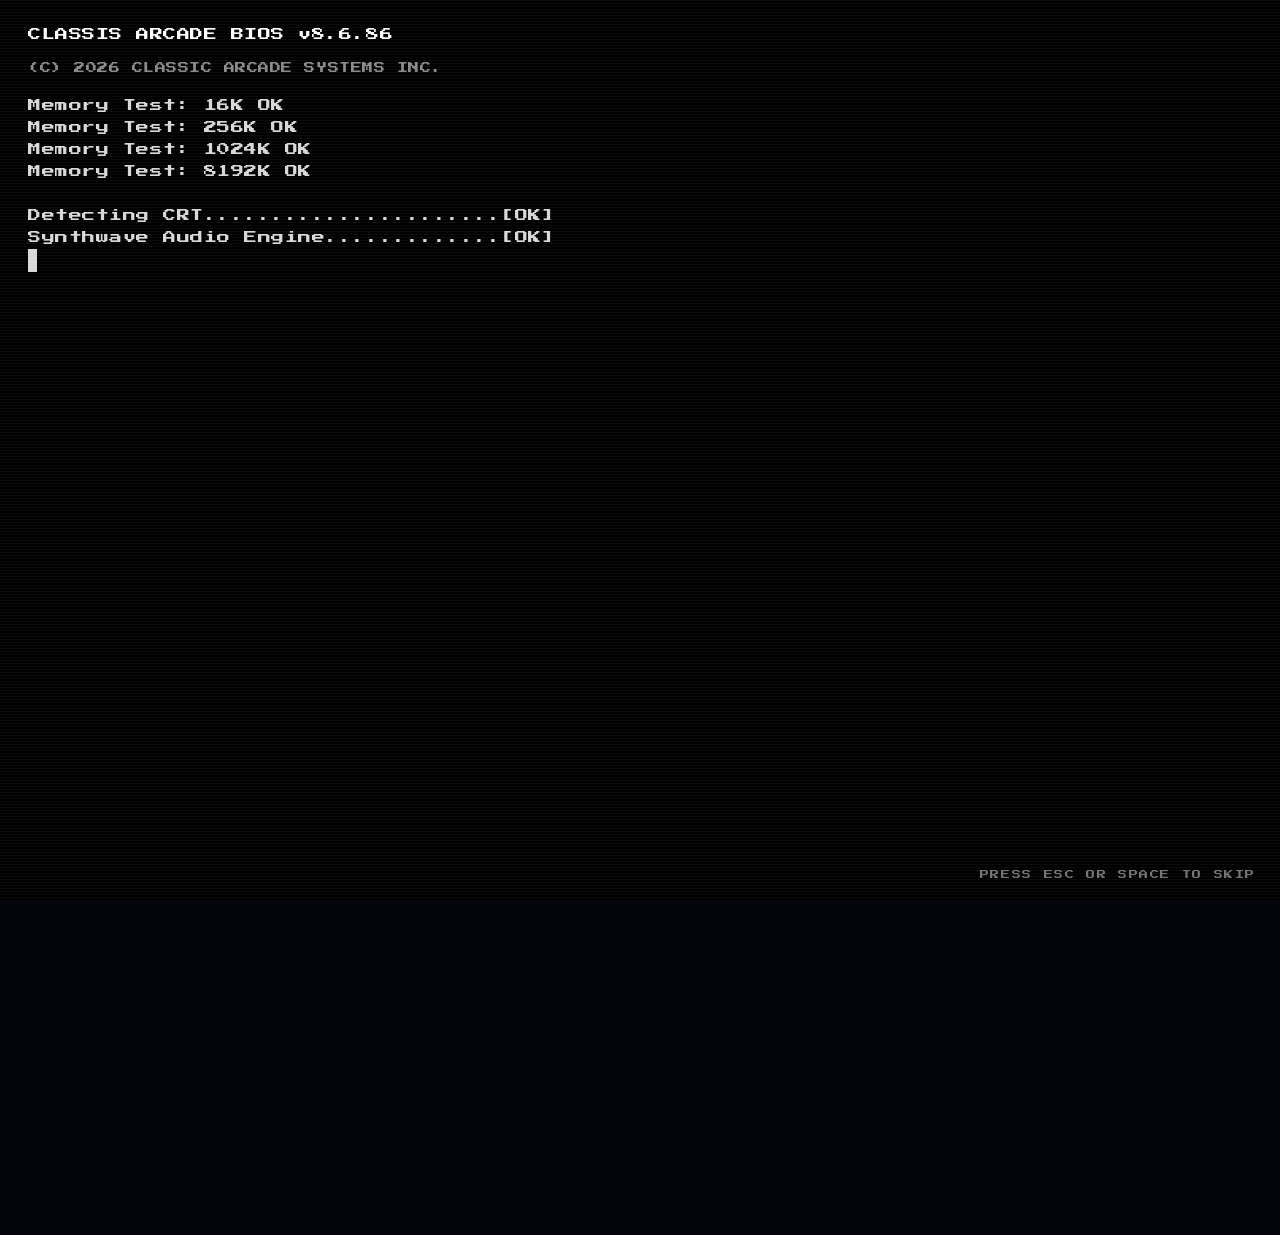
==== commit d165661a: "Merge pull request #21 from Tor-zeR/dev Inline .visually-hidden in landing-page <style>" ====
--- a/index.html
+++ b/index.html
@@ -66,6 +66,18 @@
   <link href="https://fonts.googleapis.com/css2?family=Press+Start+2P&display=swap" rel="stylesheet">
   <link rel="stylesheet" href="css/style.css">
   <style>
+    /* Defensive copy of the global .visually-hidden — guards against
+       cache mismatches where new HTML loads before new style.css does. */
+    .visually-hidden {
+      position: absolute;
+      width: 1px; height: 1px;
+      padding: 0; margin: -1px;
+      overflow: hidden;
+      clip: rect(0,0,0,0);
+      white-space: nowrap;
+      border: 0;
+    }
+
     /* ── Background canvas ── */
     #bg {
       position: fixed;
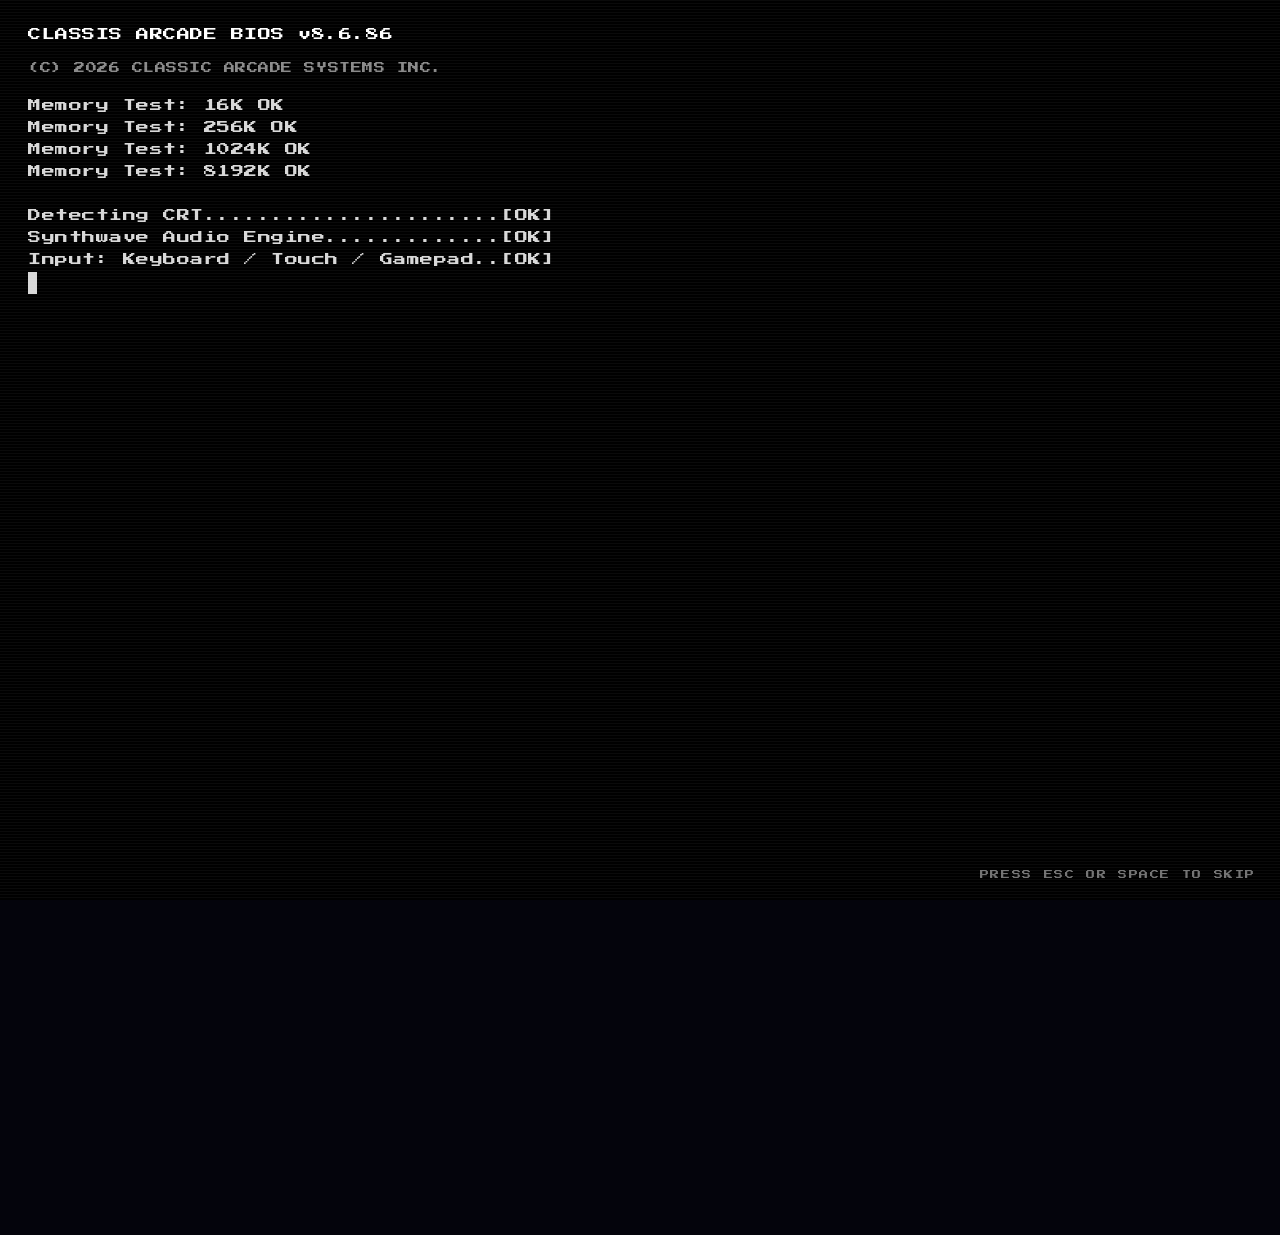
==== commit 00a36139: "Merge pull request #27 from Tor-zeR/dev Add SEO strategy guides, PWA support, and split Highway inst" ====
--- a/index.html
+++ b/index.html
@@ -497,6 +497,16 @@
     }
 
   </style>
+  <link rel="manifest" href="/manifest.json">
+  <script>
+    if ('serviceWorker' in navigator) {
+      window.addEventListener('load', () => {
+        navigator.serviceWorker.register('/sw.js')
+          .then(reg => console.log('Service Worker registered:', reg.scope))
+          .catch(err => console.error('Service Worker registration failed:', err));
+      });
+    }
+  </script>
 </head>
 <body>
   <div class="bios-screen" id="bios-screen" aria-hidden="true">
--- a/css/style.css
+++ b/css/style.css
@@ -299,3 +299,192 @@
     transition-duration: 0.001ms !important;
   }
 }
+
+/* ============================================================
+   Virtual joystick (shared mobile control)
+   Inherits accent color from the surrounding .mobile-dpad via
+   `currentColor`. Use --joystick-size / --joystick-knob to
+   override per-game (e.g. lode-runner's narrow side panel).
+   ============================================================ */
+.joystick {
+  --joystick-size: 132px;
+  --joystick-knob: 56px;
+  position: relative;
+  width: var(--joystick-size);
+  height: var(--joystick-size);
+  border-radius: 50%;
+  border: 2px solid currentColor;
+  background: rgba(255, 255, 255, 0.04);
+  box-shadow: 0 0 16px rgba(255, 255, 255, 0.08) inset,
+              0 0 12px currentColor;
+  opacity: 0.85;
+  touch-action: none;
+  -webkit-tap-highlight-color: transparent;
+  user-select: none;
+  -webkit-user-select: none;
+}
+.joystick-knob {
+  position: absolute;
+  top: 50%;
+  left: 50%;
+  width: var(--joystick-knob);
+  height: var(--joystick-knob);
+  border-radius: 50%;
+  background: radial-gradient(circle at 35% 30%,
+              rgba(255,255,255,0.55), currentColor 70%);
+  box-shadow: 0 0 14px currentColor;
+  transform: translate(-50%, -50%);
+  transition: transform 120ms ease-out;
+  pointer-events: none;
+}
+.joystick.dragging .joystick-knob {
+  transition: none;
+}
+
+/* ============================================================
+   SEO Game Guides & Strategy Section
+   ============================================================ */
+.seo-guide-section {
+  width: 100%;
+  max-width: 720px;
+  margin: 40px auto 20px;
+  padding: 24px;
+  font-family: 'Courier New', Courier, monospace;
+  font-size: 12px;
+  line-height: 1.6;
+  color: rgba(255, 255, 255, 0.7);
+  background: rgba(4, 4, 12, 0.6);
+  border: 1px solid rgba(0, 255, 255, 0.15);
+  box-shadow: 0 0 15px rgba(0, 0, 0, 0.5), inset 0 0 15px rgba(0, 255, 255, 0.02);
+}
+.seo-guide-section h2 {
+  font-family: var(--font);
+  font-size: 11px;
+  color: var(--cyan);
+  text-shadow: 0 0 8px var(--cyan);
+  margin-top: 10px;
+  margin-bottom: 16px;
+  letter-spacing: 0.15em;
+  text-transform: uppercase;
+  border-bottom: 1px dashed rgba(0, 255, 255, 0.3);
+  padding-bottom: 8px;
+}
+.seo-guide-section h3 {
+  font-family: var(--font);
+  font-size: 8px;
+  color: var(--magenta);
+  text-shadow: 0 0 6px var(--magenta);
+  margin-top: 20px;
+  margin-bottom: 8px;
+  text-transform: uppercase;
+}
+.seo-guide-section p {
+  margin-bottom: 14px;
+  text-align: justify;
+}
+.seo-guide-section ul {
+  margin-bottom: 14px;
+  padding-left: 18px;
+  list-style-type: square;
+}
+.seo-guide-section li {
+  margin-bottom: 6px;
+}
+.seo-guide-section strong {
+  color: var(--white);
+  font-weight: bold;
+}
+@media (max-width: 768px) {
+  .seo-guide-section {
+    margin: 20px 10px;
+    padding: 16px;
+    font-size: 11px;
+  }
+}
+
+/* ── Navigation Dropdown Menu ── */
+.nav-group {
+  display: flex;
+  align-items: center;
+  gap: 12px;
+  color: var(--cyan);
+}
+.nav-dropdown {
+  position: relative;
+  display: inline-block;
+}
+.nav-dropbtn {
+  font-family: var(--font);
+  font-size: 8px;
+  background: transparent;
+  border: 1px solid rgba(0, 255, 255, 0.45);
+  color: var(--cyan);
+  padding: 5px 10px;
+  cursor: pointer;
+  letter-spacing: 0.1em;
+  transition: all 0.15s ease;
+  text-shadow: 0 0 4px var(--cyan);
+  box-shadow: 0 0 6px rgba(0, 255, 255, 0.1);
+}
+.nav-dropbtn:hover,
+.nav-dropbtn:focus-visible {
+  border-color: var(--cyan);
+  box-shadow: 0 0 12px var(--cyan), inset 0 0 8px rgba(0, 255, 255, 0.1);
+  text-shadow: 0 0 8px var(--cyan);
+  outline: none;
+}
+.nav-dropdown-content {
+  display: none;
+  position: absolute;
+  top: calc(100% + 4px);
+  left: 0;
+  background: rgba(4, 4, 12, 0.95);
+  backdrop-filter: blur(8px);
+  border: 1px solid var(--cyan);
+  box-shadow: 0 0 15px rgba(0, 255, 255, 0.2), 0 0 10px rgba(0, 0, 0, 0.8);
+  min-width: 170px;
+  z-index: 10000;
+  padding: 4px 0;
+}
+.nav-dropdown-content a {
+  color: rgba(255, 255, 255, 0.7);
+  padding: 8px 12px;
+  text-decoration: none;
+  display: block;
+  font-family: var(--font);
+  font-size: 7px;
+  letter-spacing: 0.05em;
+  transition: all 0.15s ease;
+}
+.nav-dropdown-content a:hover {
+  background: rgba(0, 255, 255, 0.15);
+  color: var(--cyan);
+  text-shadow: 0 0 6px var(--cyan);
+  padding-left: 16px;
+}
+.nav-dropdown:hover .nav-dropdown-content,
+.nav-dropdown:focus-within .nav-dropdown-content {
+  display: block;
+}
+
+/* ── Rating Display UI Widget ── */
+.rating-display {
+  font-family: var(--font);
+  font-size: 8px;
+  color: var(--yellow);
+  text-shadow: 0 0 6px var(--yellow);
+  margin-top: 4px;
+  margin-bottom: 20px;
+  letter-spacing: 0.05em;
+  display: flex;
+  align-items: center;
+  gap: 8px;
+}
+.rating-display .stars {
+  color: var(--yellow);
+  text-shadow: 0 0 6px var(--yellow);
+  letter-spacing: 0.1em;
+}
+
+
+
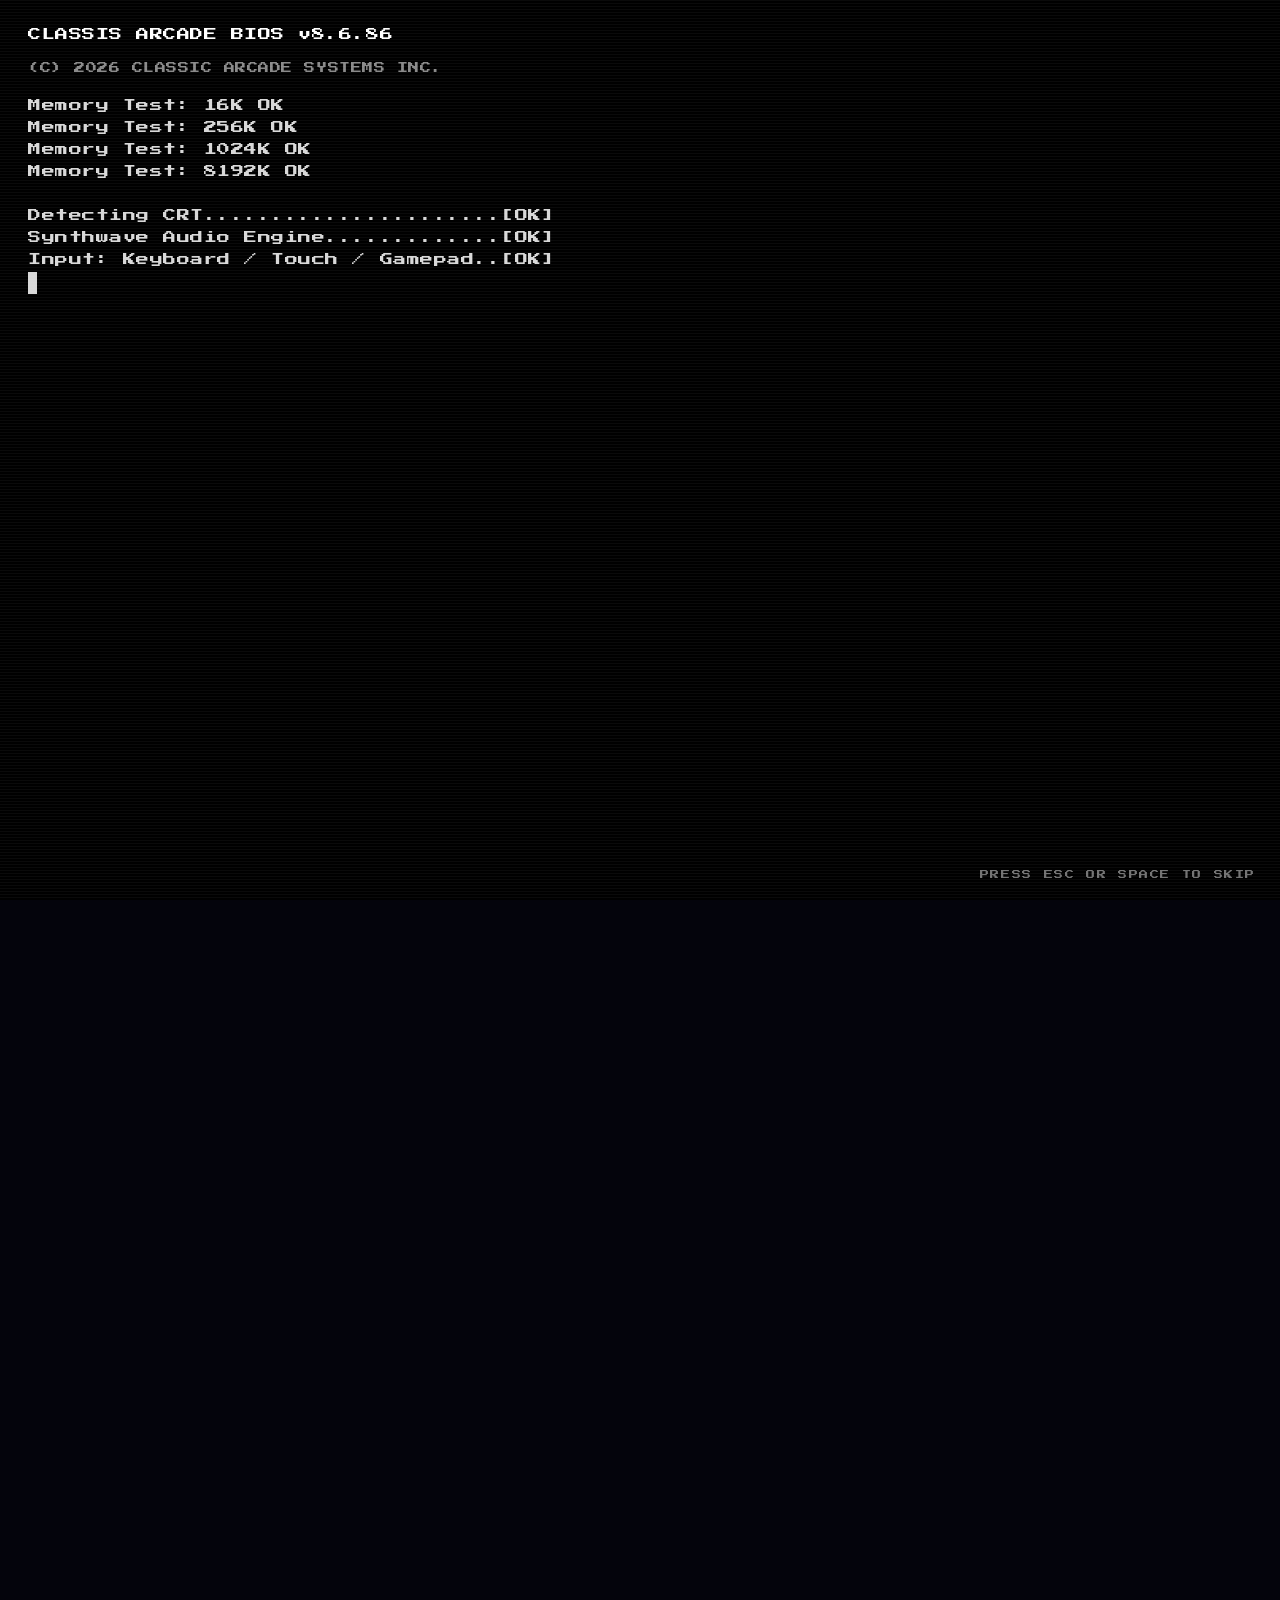
==== commit 98b28c46: "Add About page, clean game URLs, and landing page SEO section" ====
--- a/index.html
+++ b/index.html
@@ -21,6 +21,10 @@
   <meta name="twitter:image" content="https://classicarcade.win/og-image.jpg">
   <meta name="twitter:title" content="Classic Arcade — Play Classic Games Free Online">
   <meta name="twitter:description" content="Play 9 classic arcade games free in your browser. Tetrix, Chomp, Alien Wave, Neon Serpent, Highway Delivery and more.">
+  <meta name="theme-color" content="#04040c">
+  <link rel="icon" type="image/svg+xml" href="/icons/icon.svg">
+  <link rel="apple-touch-icon" href="/icons/icon.svg">
+  <link rel="manifest" href="/manifest.json">
   <script type="application/ld+json">
   {
     "@context": "https://schema.org",
@@ -31,17 +35,18 @@
         "name": "Classic Arcade",
         "url": "https://classicarcade.win/",
         "description": "Play 9 classic arcade games free in your browser. No download, no login required.",
-        "potentialAction": {
-          "@type": "SearchAction",
-          "target": "https://classicarcade.win/?q={search_term_string}",
-          "query-input": "required name=search_term_string"
+        "publisher": {
+          "@type": "Organization",
+          "name": "Classic Arcade",
+          "url": "https://classicarcade.win/"
         }
       },
       {
         "@type": "Organization",
         "@id": "https://classicarcade.win/#organization",
         "name": "Classic Arcade",
-        "url": "https://classicarcade.win/"
+        "url": "https://classicarcade.win/",
+        "logo": "https://classicarcade.win/icons/icon.svg"
       },
       {
         "@type": "ItemList",
@@ -63,6 +68,7 @@
   </script>
   <link rel="preconnect" href="https://fonts.googleapis.com">
   <link rel="preconnect" href="https://fonts.gstatic.com" crossorigin>
+  <link rel="preload" as="style" href="https://fonts.googleapis.com/css2?family=Press+Start+2P&display=swap">
   <link href="https://fonts.googleapis.com/css2?family=Press+Start+2P&display=swap" rel="stylesheet">
   <link rel="stylesheet" href="css/style.css">
   <style>
@@ -509,7 +515,7 @@
   </script>
 </head>
 <body>
-  <div class="bios-screen" id="bios-screen" aria-hidden="true">
+  <div class="bios-screen gone" id="bios-screen" aria-hidden="true">
     <div class="bios-body" id="bios-body">
       <div class="bios-header">
         CLASSIS ARCADE BIOS v8.6.86<span class="bios-version"></span>
@@ -528,10 +534,13 @@
       const bios = document.getElementById('bios-screen');
       if (!bios) return;
 
-      // Skip if already shown in this session
+      // Skip if already shown in this session — element stays hidden
       let alreadyShown = false;
       try { alreadyShown = sessionStorage.getItem('bios_done') === '1'; } catch (e) {}
-      if (alreadyShown) { bios.classList.add('gone'); return; }
+      if (alreadyShown) { return; } // Already hidden by default, nothing to do
+
+      // Show the BIOS screen for this session
+      bios.classList.remove('gone');
 
       const linesEl  = document.getElementById('bios-lines');
       const promptEl = document.getElementById('bios-prompt');
@@ -643,63 +652,63 @@
       <p class="section-label">// SELECT YOUR GAME //</p>
       <div class="games-grid">
 
-        <a href="tetris/index.html" class="game-card card-tetris">
+        <a href="tetris/" class="game-card card-tetris">
           <span class="game-icon">▦</span>
           <h2 class="game-title">TETRIX</h2>
           <p class="game-desc">Stack the falling<br>tetrominoes.<br>Clear the lines.</p>
           <span class="play-tag">► PLAY</span>
         </a>
 
-        <a href="xonix/index.html" class="game-card card-xonix">
+        <a href="xonix/" class="game-card card-xonix">
           <span class="game-icon">◈</span>
           <h2 class="game-title">TERRITORY</h2>
           <p class="game-desc">Capture territory<br>without getting<br>intercepted.</p>
           <span class="play-tag">► PLAY</span>
         </a>
 
-        <a href="space-invaders/index.html" class="game-card card-paratrooper">
+        <a href="space-invaders/" class="game-card card-paratrooper">
           <span class="game-icon">👾</span>
           <h2 class="game-title">ALIEN WAVE</h2>
           <p class="game-desc">Defend Earth from<br>the alien fleet<br>descending above.</p>
           <span class="play-tag">► PLAY</span>
         </a>
 
-        <a href="pac-man/index.html" class="game-card card-pacman">
+        <a href="pac-man/" class="game-card card-pacman">
           <span class="game-icon">◕</span>
           <h2 class="game-title">CHOMP</h2>
           <p class="game-desc">Eat the dots.<br>Dodge the ghosts.<br>3 different mazes.</p>
           <span class="play-tag">► PLAY</span>
         </a>
 
-        <a href="snake/index.html" class="game-card card-snake">
+        <a href="snake/" class="game-card card-snake">
           <span class="game-icon">🐍</span>
           <h2 class="game-title">NEON SERPENT</h2>
           <p class="game-desc">Eat. Grow. Don't<br>bite your own tail.<br>How long can you last?</p>
           <span class="play-tag">► PLAY</span>
         </a>
 
-        <a href="lode-runner/index.html" class="game-card card-loderunner">
+        <a href="lode-runner/" class="game-card card-loderunner">
           <span class="game-icon">🏆</span>
           <h2 class="game-title">GOLD RUSH</h2>
           <p class="game-desc">Collect the gold.<br>Dig traps for guards.<br>Escape every level.</p>
           <span class="play-tag">► PLAY</span>
         </a>
 
-        <a href="paratrooper/index.html" class="game-card card-para">
+        <a href="paratrooper/" class="game-card card-para">
           <span class="game-icon">🪂</span>
           <h2 class="game-title">AIRBORNE</h2>
           <p class="game-desc">Man the turret.<br>Shoot down planes<br>and paratroopers.</p>
           <span class="play-tag">► PLAY</span>
         </a>
 
-        <a href="berzerk/index.html" class="game-card card-berzerk">
+        <a href="berzerk/" class="game-card card-berzerk">
           <span class="game-icon">🤖</span>
           <h2 class="game-title">ROBO MAZE</h2>
           <p class="game-desc">Blast the robots.<br>Escape each room.<br>Evil Brotto won't stop.</p>
           <span class="play-tag">► PLAY</span>
         </a>
 
-        <a href="highway/index.html" class="game-card card-highway">
+        <a href="highway/" class="game-card card-highway">
           <span class="game-icon">🏁</span>
           <h2 class="game-title">HIGHWAY DELIVERY</h2>
           <p class="game-desc">Outrun the traffic.<br>Deliver the parcel<br>before time runs out.</p>
@@ -709,7 +718,50 @@
       </div>
     </main>
 
-    <footer>© 2026 CLASSIC ARCADE · VIBECODED BY Bažin_z_Jožin</footer>
+    <section class="seo-about-section" id="about">
+      <h2>Play Classic Arcade Games Free Online — No Download Required</h2>
+      <p>
+        Welcome to <strong>Classic Arcade</strong> — a free, browser-based collection of 9 legendary retro arcade games, playable instantly with no download, no installation, and no login. Whether you remember pumping quarters into a cabinet in the 1980s or you are discovering these timeless titles for the first time, every game here runs directly in your browser on desktop, tablet, and mobile.
+      </p>
+
+      <h3>Our Free Classic Games Collection</h3>
+      <ul>
+        <li><strong>Tetrix</strong> — The iconic falling-block puzzle game. Rotate tetrominoes, clear lines, and race against an accelerating clock. Ideal for fans of strategy and quick thinking.</li>
+        <li><strong>Chomp</strong> — A tribute to the maze-chase classic. Eat every dot, avoid the ghosts, grab power pellets to turn the tables, and work through 4 unique mazes.</li>
+        <li><strong>Alien Wave</strong> — Defend Earth from descending formations of alien invaders. Shoot UFOs for bonus points, maintain your shields, and survive every wave.</li>
+        <li><strong>Neon Serpent</strong> — A synthwave reimagining of the Snake game. Grow your serpent by collecting food, avoid the walls and your own tail, and chase the leaderboard.</li>
+        <li><strong>Robo Maze</strong> — Inspired by the 1980 arcade shooter Berzerk. Blast robots in procedurally generated maze rooms and outrun Evil Brotto before he catches you.</li>
+        <li><strong>Gold Rush</strong> — Based on the classic Lode Runner. Collect all the gold bars, dig traps for pursuing guards, and climb to the escape ladder before time runs out.</li>
+        <li><strong>Territory</strong> — Capture 75% of the play field by drawing borders without being intercepted by bouncing enemies. A deceptively addictive strategy game.</li>
+        <li><strong>Airborne</strong> — Man a ground-based anti-aircraft turret. Shoot down enemy planes and paratroopers before they land and surround your position.</li>
+        <li><strong>Highway Delivery</strong> — Navigate your delivery vehicle through high-speed traffic on a multi-lane highway. Dodge cars, avoid crashes, and beat the clock.</li>
+      </ul>
+
+      <h3>Why Play Here?</h3>
+      <p>
+        All 9 classic arcade games are completely <strong>free to play</strong> with no account required. Each game is built with pure JavaScript and HTML5 Canvas, runs at 60fps, and is fully optimised for both keyboard and touch controls. A built-in <strong>synthwave audio engine</strong> adds a retro-futuristic soundtrack, and a service worker enables <strong>offline play</strong> once you have loaded the page.
+      </p>
+
+      <h3>Frequently Asked Questions</h3>
+      <div class="faq-item">
+        <p class="faq-q">Q: Are these arcade games free to play?</p>
+        <p class="faq-a">Yes — every game on Classic Arcade is completely free. No payment, no subscription, and no account is needed.</p>
+      </div>
+      <div class="faq-item">
+        <p class="faq-q">Q: Do I need to download anything?</p>
+        <p class="faq-a">No download is required. All games run directly inside your web browser using HTML5 Canvas and JavaScript. Simply click a game card and start playing instantly.</p>
+      </div>
+      <div class="faq-item">
+        <p class="faq-q">Q: Do the games work on mobile?</p>
+        <p class="faq-a">Yes. Every game includes a full touch-control overlay with on-screen buttons and swipe gestures, optimised for smartphones and tablets in portrait mode.</p>
+      </div>
+      <div class="faq-item">
+        <p class="faq-q">Q: Can I play offline?</p>
+        <p class="faq-a">Yes. Classic Arcade is a Progressive Web App (PWA). After your first visit, the service worker caches all game assets so you can play even without an internet connection.</p>
+      </div>
+    </section>
+
+    <footer>© 2026 CLASSIC ARCADE · VIBECODED BY Bažin_z_Jožin · <a href="/about/" style="color:rgba(255,255,255,0.3);text-decoration:none;">About</a></footer>
     <p class="disclaimer">Fan-made tribute · Not affiliated with or endorsed by any original game publisher</p>
   </div>
 
--- a/css/style.css
+++ b/css/style.css
@@ -342,8 +342,26 @@
 }
 
 /* ============================================================
-   SEO Game Guides & Strategy Section
-   ============================================================ */
+/* Breadcrumb navigation */
+.breadcrumb-nav {
+  font-family: var(--font);
+  font-size: 7px;
+  color: rgba(255, 255, 255, 0.5);
+  margin-bottom: 12px;
+  letter-spacing: 0.1em;
+}
+.breadcrumb-nav a {
+  color: var(--cyan);
+  text-decoration: none;
+}
+.breadcrumb-nav a:hover {
+  text-decoration: underline;
+}
+.breadcrumb-nav .separator {
+  margin: 0 4px;
+  color: rgba(255, 255, 255, 0.3);
+}
+
 .seo-guide-section {
   width: 100%;
   max-width: 720px;
@@ -486,5 +504,166 @@
   letter-spacing: 0.1em;
 }
 
-
-
+/* ============================================================
+   Homepage SEO About Section
+   ============================================================ */
+.seo-about-section {
+  width: 100%;
+  max-width: 820px;
+  margin: 0 auto 48px;
+  padding: 32px 28px;
+  font-family: 'Courier New', Courier, monospace;
+  font-size: 13px;
+  line-height: 1.75;
+  color: rgba(255, 255, 255, 0.65);
+  background: rgba(4, 4, 12, 0.6);
+  border: 1px solid rgba(0, 255, 255, 0.12);
+  box-shadow: 0 0 20px rgba(0, 0, 0, 0.5), inset 0 0 20px rgba(0, 255, 255, 0.02);
+}
+.seo-about-section h2 {
+  font-family: var(--font);
+  font-size: 13px;
+  color: var(--cyan);
+  text-shadow: 0 0 10px var(--cyan);
+  margin-bottom: 20px;
+  letter-spacing: 0.15em;
+  text-transform: uppercase;
+  border-bottom: 1px dashed rgba(0, 255, 255, 0.25);
+  padding-bottom: 12px;
+}
+.seo-about-section h3 {
+  font-family: var(--font);
+  font-size: 9px;
+  color: var(--magenta);
+  text-shadow: 0 0 6px var(--magenta);
+  margin: 24px 0 10px;
+  text-transform: uppercase;
+}
+.seo-about-section p {
+  margin-bottom: 14px;
+}
+.seo-about-section ul {
+  padding-left: 20px;
+  margin-bottom: 14px;
+  list-style-type: square;
+}
+.seo-about-section li {
+  margin-bottom: 6px;
+}
+.seo-about-section strong {
+  color: rgba(255, 255, 255, 0.9);
+}
+.seo-about-section .faq-item {
+  margin-bottom: 16px;
+}
+.seo-about-section .faq-q {
+  font-family: var(--font);
+  font-size: 8px;
+  color: var(--yellow);
+  margin-bottom: 6px;
+}
+.seo-about-section .faq-a {
+  margin: 0;
+  padding-left: 12px;
+  border-left: 2px solid rgba(255, 255, 0, 0.2);
+}
+@media (max-width: 768px) {
+  .seo-about-section {
+    margin: 0 10px 32px;
+    padding: 20px 16px;
+    font-size: 12px;
+  }
+  .seo-about-section h2 { font-size: 10px; }
+}
+
+/* ============================================================
+   Controls Reference Table (game pages)
+   ============================================================ */
+.controls-table {
+  width: 100%;
+  border-collapse: collapse;
+  margin: 12px 0 20px;
+  font-size: 12px;
+}
+.controls-table th {
+  font-family: var(--font);
+  font-size: 7px;
+  color: var(--cyan);
+  text-align: left;
+  padding: 8px 10px;
+  border-bottom: 1px solid rgba(0, 255, 255, 0.3);
+  letter-spacing: 0.1em;
+}
+.controls-table td {
+  padding: 7px 10px;
+  border-bottom: 1px solid rgba(255, 255, 255, 0.06);
+  vertical-align: top;
+}
+.controls-table td:first-child {
+  color: var(--yellow);
+  font-family: 'Courier New', monospace;
+  white-space: nowrap;
+  width: 40%;
+}
+.controls-table tr:last-child td {
+  border-bottom: none;
+}
+@media (max-width: 500px) {
+  .controls-table td { padding: 6px 6px; font-size: 11px; }
+}
+
+/* ============================================================
+   Related Games Section (game pages)
+   ============================================================ */
+.related-games-section {
+  margin-top: 32px;
+  padding-top: 20px;
+  border-top: 1px dashed rgba(255, 255, 255, 0.1);
+}
+.related-games-section h3 {
+  font-family: var(--font);
+  font-size: 8px;
+  color: var(--cyan);
+  text-shadow: 0 0 6px var(--cyan);
+  margin-bottom: 16px;
+  letter-spacing: 0.15em;
+  text-transform: uppercase;
+}
+.related-games-grid {
+  display: grid;
+  grid-template-columns: repeat(3, 1fr);
+  gap: 12px;
+}
+.related-game-link {
+  display: flex;
+  flex-direction: column;
+  align-items: center;
+  text-align: center;
+  padding: 14px 8px;
+  background: rgba(255, 255, 255, 0.04);
+  border: 1px solid rgba(255, 255, 255, 0.1);
+  text-decoration: none;
+  color: rgba(255, 255, 255, 0.7);
+  font-family: var(--font);
+  font-size: 7px;
+  letter-spacing: 0.08em;
+  transition: all 0.2s;
+}
+.related-game-link:hover {
+  background: rgba(0, 255, 255, 0.08);
+  border-color: rgba(0, 255, 255, 0.3);
+  color: var(--cyan);
+}
+.related-game-link .rel-icon {
+  font-size: 24px;
+  margin-bottom: 8px;
+}
+@media (max-width: 500px) {
+  .related-games-grid { grid-template-columns: repeat(3, 1fr); gap: 8px; }
+  .related-game-link { padding: 10px 4px; font-size: 6px; }
+  .related-game-link .rel-icon { font-size: 20px; }
+}
+
+
+
+
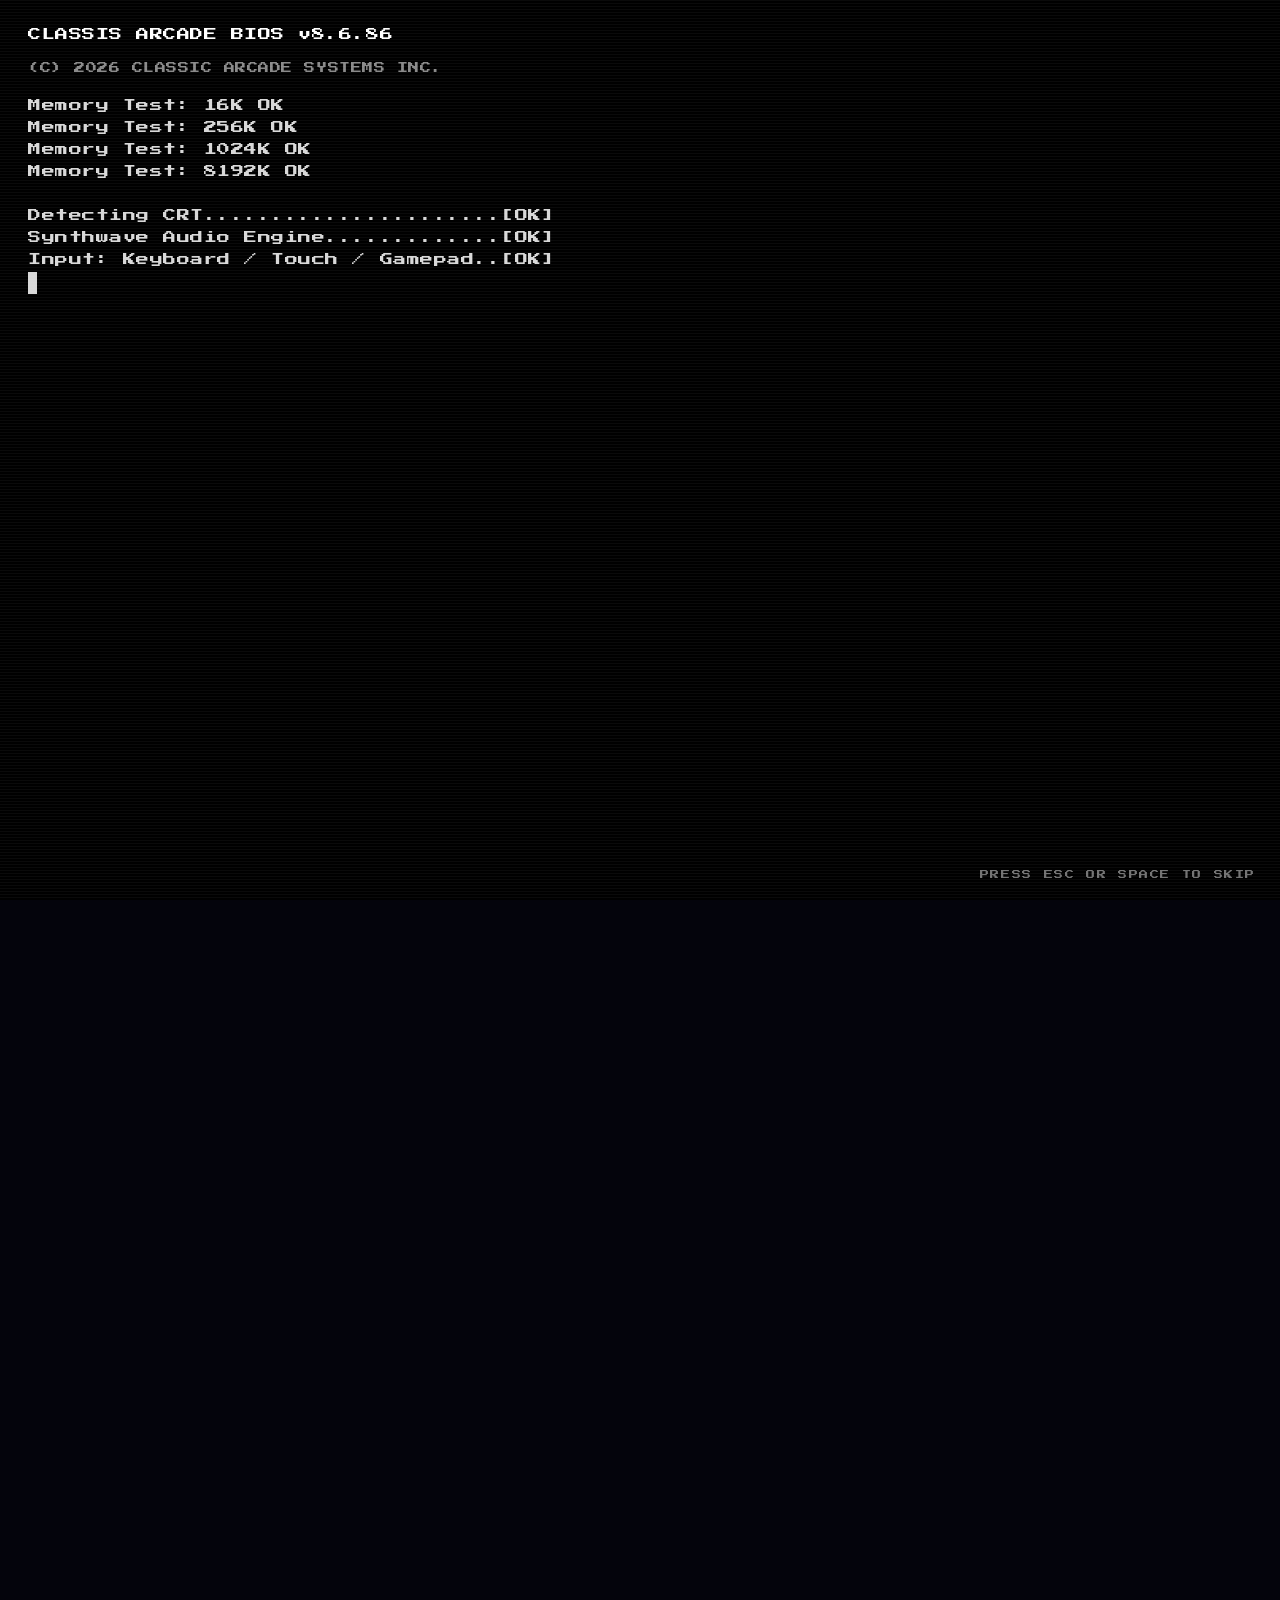
==== commit 6b7c9cf6: "feat: Add BLOCK BREAKER (Arkanoid) game and update common UI" ====
--- a/index.html
+++ b/index.html
@@ -218,6 +218,7 @@
     .card-berzerk     { border-color: var(--purple);  box-shadow: 0 0 12px rgba(170,0,255,0.25),   inset 0 0 12px rgba(170,0,255,0.04);   }
     .card-loderunner  { border-color: var(--red);     box-shadow: 0 0 12px rgba(255,0,68,0.25),    inset 0 0 12px rgba(255,0,68,0.04);    }
     .card-highway     { border-color: var(--magenta); box-shadow: 0 0 12px rgba(255,0,255,0.25),   inset 0 0 12px rgba(255,0,255,0.04);   }
+    .card-arkanoid    { border-color: var(--blue);    box-shadow: 0 0 12px rgba(0,136,255,0.25),   inset 0 0 12px rgba(0,136,255,0.04);   }
 
     .card-tetris:hover      { box-shadow: 0 0 28px rgba(0,255,255,0.5),   inset 0 0 20px rgba(0,255,255,0.08);   }
     .card-xonix:hover       { box-shadow: 0 0 28px rgba(255,255,255,0.5), inset 0 0 20px rgba(255,255,255,0.08); }
@@ -228,6 +229,7 @@
     .card-berzerk:hover     { box-shadow: 0 0 28px rgba(170,0,255,0.5),   inset 0 0 20px rgba(170,0,255,0.08);   }
     .card-loderunner:hover  { box-shadow: 0 0 28px rgba(255,0,68,0.5),    inset 0 0 20px rgba(255,0,68,0.08);    }
     .card-highway:hover     { box-shadow: 0 0 28px rgba(255,0,255,0.5),   inset 0 0 20px rgba(255,0,255,0.08);   }
+    .card-arkanoid:hover    { box-shadow: 0 0 28px rgba(0,136,255,0.5),   inset 0 0 20px rgba(0,136,255,0.08);   }
 
     /* Hardcore badge */
     .hardcore-tag {
@@ -272,6 +274,7 @@
     .card-berzerk     .game-title { color: var(--purple);  text-shadow: 0 0 10px var(--purple);  }
     .card-loderunner  .game-title { color: var(--red);     text-shadow: 0 0 10px var(--red);     }
     .card-highway     .game-title { color: var(--magenta); text-shadow: 0 0 10px var(--magenta); }
+    .card-arkanoid    .game-title { color: var(--blue);    text-shadow: 0 0 10px var(--blue);    }
 
     .game-desc {
       font-size: 7px;
@@ -296,6 +299,7 @@
     .card-berzerk     .play-tag { color: var(--purple);  border-color: var(--purple);  }
     .card-loderunner  .play-tag { color: var(--red);     border-color: var(--red);     }
     .card-highway     .play-tag { color: var(--magenta); border-color: var(--magenta); }
+    .card-arkanoid    .play-tag { color: var(--blue);    border-color: var(--blue);    }
 
     .soon-tag {
       font-size: 7px;
@@ -567,9 +571,10 @@
         { text: '  > AIRBORNE..........[OK]',   delay: 140, cls: 'bios-game' },
         { text: '  > TERRITORY.........[OK]',   delay: 140, cls: 'bios-game' },
         { text: '  > GOLD RUSH.........[OK]',   delay: 140, cls: 'bios-game' },
-        { text: '  > HIGHWAY DELIVERY..[OK]',   delay: 200, cls: 'bios-game' },
+        { text: '  > HIGHWAY DELIVERY..[OK]',   delay: 140, cls: 'bios-game' },
+        { text: '  > BLOCK\'N\'BALL......[OK]',   delay: 200, cls: 'bios-game' },
         { text: '',                            delay: 140 },
-        { text: '9 CARTRIDGES READY.',          delay: 380 },
+        { text: '10 CARTRIDGES READY.',         delay: 380 },
       ];
 
       let stepIdx = 0;
@@ -631,7 +636,7 @@
   </script>
 
   <canvas id="bg"></canvas>
-  <button class="music-btn muted" id="music-toggle">♪ OFF</button>
+  <button class="scores-btn" id="btn-scores" aria-label="High Scores" style="position:fixed;top:16px;right:20px;z-index:100;">🏆 SCORES</button>
 
   <div class="rotate-prompt" id="rotate-prompt">
     <div class="rotate-icon">⟳</div>
@@ -712,6 +717,13 @@
           <span class="game-icon">🏁</span>
           <h2 class="game-title">HIGHWAY DELIVERY</h2>
           <p class="game-desc">Outrun the traffic.<br>Deliver the parcel<br>before time runs out.</p>
+          <span class="play-tag">► PLAY</span>
+        </a>
+
+        <a href="arkanoid/" class="game-card card-arkanoid">
+          <span class="game-icon">🧱</span>
+          <h2 class="game-title">BLOCK'N'BALL</h2>
+          <p class="game-desc">Break all the bricks.<br>Catch power-ups.<br>Survive 10 neon levels.</p>
           <span class="play-tag">► PLAY</span>
         </a>
 
@@ -735,11 +747,12 @@
         <li><strong>Territory</strong> — Capture 75% of the play field by drawing borders without being intercepted by bouncing enemies. A deceptively addictive strategy game.</li>
         <li><strong>Airborne</strong> — Man a ground-based anti-aircraft turret. Shoot down enemy planes and paratroopers before they land and surround your position.</li>
         <li><strong>Highway Delivery</strong> — Navigate your delivery vehicle through high-speed traffic on a multi-lane highway. Dodge cars, avoid crashes, and beat the clock.</li>
+        <li><strong>Block'n'Ball</strong> — A neon tribute to the classic brick-breaker arcade genre. Bounce your ball off the paddle to smash bricks, collect falling power-up capsules, and conquer all 10 levels with Gold and Silver bricks in your way.</li>
       </ul>
 
       <h3>Why Play Here?</h3>
       <p>
-        All 9 classic arcade games are completely <strong>free to play</strong> with no account required. Each game is built with pure JavaScript and HTML5 Canvas, runs at 60fps, and is fully optimised for both keyboard and touch controls. A built-in <strong>synthwave audio engine</strong> adds a retro-futuristic soundtrack, and a service worker enables <strong>offline play</strong> once you have loaded the page.
+        All 10 classic arcade games are completely <strong>free to play</strong> with no account required. Each game is built with pure JavaScript and HTML5 Canvas, runs at 60fps, and is fully optimised for both keyboard and touch controls. A built-in <strong>synthwave audio engine</strong> adds a retro-futuristic soundtrack, and a service worker enables <strong>offline play</strong> once you have loaded the page.
       </p>
 
       <h3>Frequently Asked Questions</h3>
@@ -767,12 +780,7 @@
 
   <script src="js/common.js"></script>
   <script>
-    NeonArcade.setTrack(0);  // landing page starts silent; first click → CHIP
-    document.getElementById('music-toggle').addEventListener('click', function () {
-      const { track, name } = NeonArcade.cycleTrack();
-      this.textContent = '♪ ' + name;
-      this.classList.toggle('muted', track === 0);
-    });
+    NeonArcade.setTrack(0);  // landing page starts silent
   </script>
 
   <!-- Synthwave background -->
--- a/css/style.css
+++ b/css/style.css
@@ -664,6 +664,271 @@
   .related-game-link .rel-icon { font-size: 20px; }
 }
 
-
-
-
+/* ============================================================
+   High Scores Modal & Leaderboard System
+   ============================================================ */
+
+.neon-modal-overlay {
+  position: fixed;
+  inset: 0;
+  background: rgba(4, 4, 12, 0.88);
+  backdrop-filter: blur(5px);
+  -webkit-backdrop-filter: blur(5px);
+  z-index: 10000;
+  display: flex;
+  align-items: center;
+  justify-content: center;
+  padding: 16px;
+  animation: modal-fade-in 0.25s ease-out;
+}
+
+.neon-modal-overlay.hidden {
+  display: none !important;
+}
+
+@keyframes modal-fade-in {
+  from { opacity: 0; transform: scale(0.96); }
+  to   { opacity: 1; transform: scale(1); }
+}
+
+.neon-modal {
+  background: #090918;
+  border: 2px solid var(--cyan);
+  box-shadow: 0 0 24px rgba(0, 255, 255, 0.35), inset 0 0 15px rgba(0, 255, 255, 0.1);
+  border-radius: 8px;
+  width: 100%;
+  max-width: 440px;
+  padding: 24px 20px;
+  text-align: center;
+  font-family: var(--font);
+  color: var(--white);
+  position: relative;
+}
+
+.leaderboard-modal {
+  max-width: 520px;
+  border-color: var(--magenta);
+  box-shadow: 0 0 24px rgba(255, 0, 255, 0.35), inset 0 0 15px rgba(255, 0, 255, 0.1);
+}
+
+.neon-modal-header {
+  font-size: 14px;
+  letter-spacing: 0.1em;
+  margin-bottom: 8px;
+  text-shadow: 0 0 8px currentColor;
+}
+
+.neon-modal-subtitle {
+  font-size: 9px;
+  color: rgba(255, 255, 255, 0.8);
+  letter-spacing: 0.1em;
+  margin-bottom: 16px;
+}
+
+.hs-score-box {
+  background: rgba(255, 255, 255, 0.05);
+  border: 1px dashed rgba(0, 255, 255, 0.3);
+  padding: 10px;
+  border-radius: 4px;
+  margin-bottom: 16px;
+  display: flex;
+  align-items: center;
+  justify-content: center;
+  gap: 12px;
+}
+
+.hs-score-label {
+  font-size: 10px;
+  color: rgba(255, 255, 255, 0.7);
+}
+
+.hs-score-val {
+  font-size: 15px;
+  letter-spacing: 0.05em;
+}
+
+.hs-initials-title {
+  font-size: 9px;
+  color: var(--yellow);
+  letter-spacing: 0.15em;
+  margin-bottom: 12px;
+}
+
+.hs-initials-picker {
+  display: flex;
+  justify-content: center;
+  gap: 14px;
+  margin-bottom: 20px;
+}
+
+.hs-char-col {
+  display: flex;
+  flex-direction: column;
+  align-items: center;
+  gap: 6px;
+}
+
+.hs-arrow-btn {
+  background: rgba(0, 255, 255, 0.12);
+  border: 1px solid var(--cyan);
+  color: var(--cyan);
+  font-family: var(--font);
+  font-size: 11px;
+  width: 44px;
+  height: 32px;
+  border-radius: 4px;
+  cursor: pointer;
+  display: flex;
+  align-items: center;
+  justify-content: center;
+  transition: all 0.15s ease;
+  touch-action: manipulation;
+}
+
+.hs-arrow-btn:hover, .hs-arrow-btn:active {
+  background: var(--cyan);
+  color: #000;
+  box-shadow: 0 0 10px var(--cyan);
+}
+
+.hs-char-box {
+  width: 48px;
+  height: 52px;
+  background: rgba(0, 0, 0, 0.6);
+  border: 2px solid var(--cyan);
+  border-radius: 6px;
+  font-size: 22px;
+  display: flex;
+  align-items: center;
+  justify-content: center;
+  cursor: pointer;
+  transition: all 0.15s ease;
+  user-select: none;
+}
+
+.hs-char-box.active-slot {
+  border-color: var(--yellow);
+  color: var(--yellow);
+  box-shadow: 0 0 14px var(--yellow);
+  transform: scale(1.05);
+}
+
+.hs-actions {
+  display: flex;
+  justify-content: center;
+  gap: 12px;
+}
+
+.hs-btn {
+  font-family: var(--font);
+  font-size: 10px;
+  padding: 10px 18px;
+  border-radius: 4px;
+  cursor: pointer;
+  letter-spacing: 0.1em;
+  transition: all 0.2s ease;
+  touch-action: manipulation;
+}
+
+.hs-submit-btn {
+  background: var(--cyan);
+  color: #04040c;
+  border: none;
+  font-weight: bold;
+  box-shadow: 0 0 12px var(--cyan);
+}
+
+.hs-submit-btn:hover {
+  background: #ffffff;
+  box-shadow: 0 0 20px #ffffff;
+  transform: translateY(-1px);
+}
+
+.hs-close-btn {
+  background: transparent;
+  color: rgba(255, 255, 255, 0.7);
+  border: 1px solid rgba(255, 255, 255, 0.3);
+}
+
+.hs-close-btn:hover {
+  border-color: var(--magenta);
+  color: var(--magenta);
+  box-shadow: 0 0 10px var(--magenta);
+}
+
+/* Leaderboard Board Table */
+.hs-game-selector {
+  margin-bottom: 16px;
+}
+
+.hs-select {
+  background: #0d0d26;
+  color: var(--cyan);
+  border: 1px solid var(--cyan);
+  font-family: var(--font);
+  font-size: 10px;
+  padding: 8px 12px;
+  border-radius: 4px;
+  outline: none;
+  cursor: pointer;
+  width: 100%;
+  max-width: 280px;
+  text-align: center;
+}
+
+.hs-table-wrapper {
+  background: rgba(0, 0, 0, 0.4);
+  border: 1px solid rgba(255, 255, 255, 0.1);
+  border-radius: 6px;
+  padding: 8px;
+  margin-bottom: 20px;
+  overflow-x: auto;
+}
+
+.hs-table {
+  width: 100%;
+  border-collapse: collapse;
+  font-size: 9px;
+}
+
+.hs-table th {
+  color: var(--yellow);
+  padding: 8px 6px;
+  border-bottom: 1px solid rgba(255, 255, 255, 0.15);
+  font-size: 8px;
+  letter-spacing: 0.1em;
+}
+
+.hs-table td {
+  padding: 8px 6px;
+  border-bottom: 1px solid rgba(255, 255, 255, 0.05);
+}
+
+.hs-table tr.rank-1 td { color: var(--cyan); text-shadow: 0 0 6px var(--cyan); font-weight: bold; }
+.hs-table tr.rank-2 td { color: var(--yellow); }
+.hs-table tr.rank-3 td { color: var(--green); }
+.hs-table tr.player-row { background: rgba(0, 255, 255, 0.08); }
+
+.scores-btn {
+  font-family: var(--font);
+  font-size: 9px;
+  background: rgba(255, 215, 0, 0.12);
+  border: 1px solid #ffd700;
+  color: #ffd700;
+  padding: 4px 8px;
+  border-radius: 4px;
+  cursor: pointer;
+  letter-spacing: 0.05em;
+  transition: all 0.2s ease;
+  touch-action: manipulation;
+}
+
+.scores-btn:hover {
+  background: #ffd700;
+  color: #000;
+  box-shadow: 0 0 10px #ffd700;
+}
+
+
+
+
